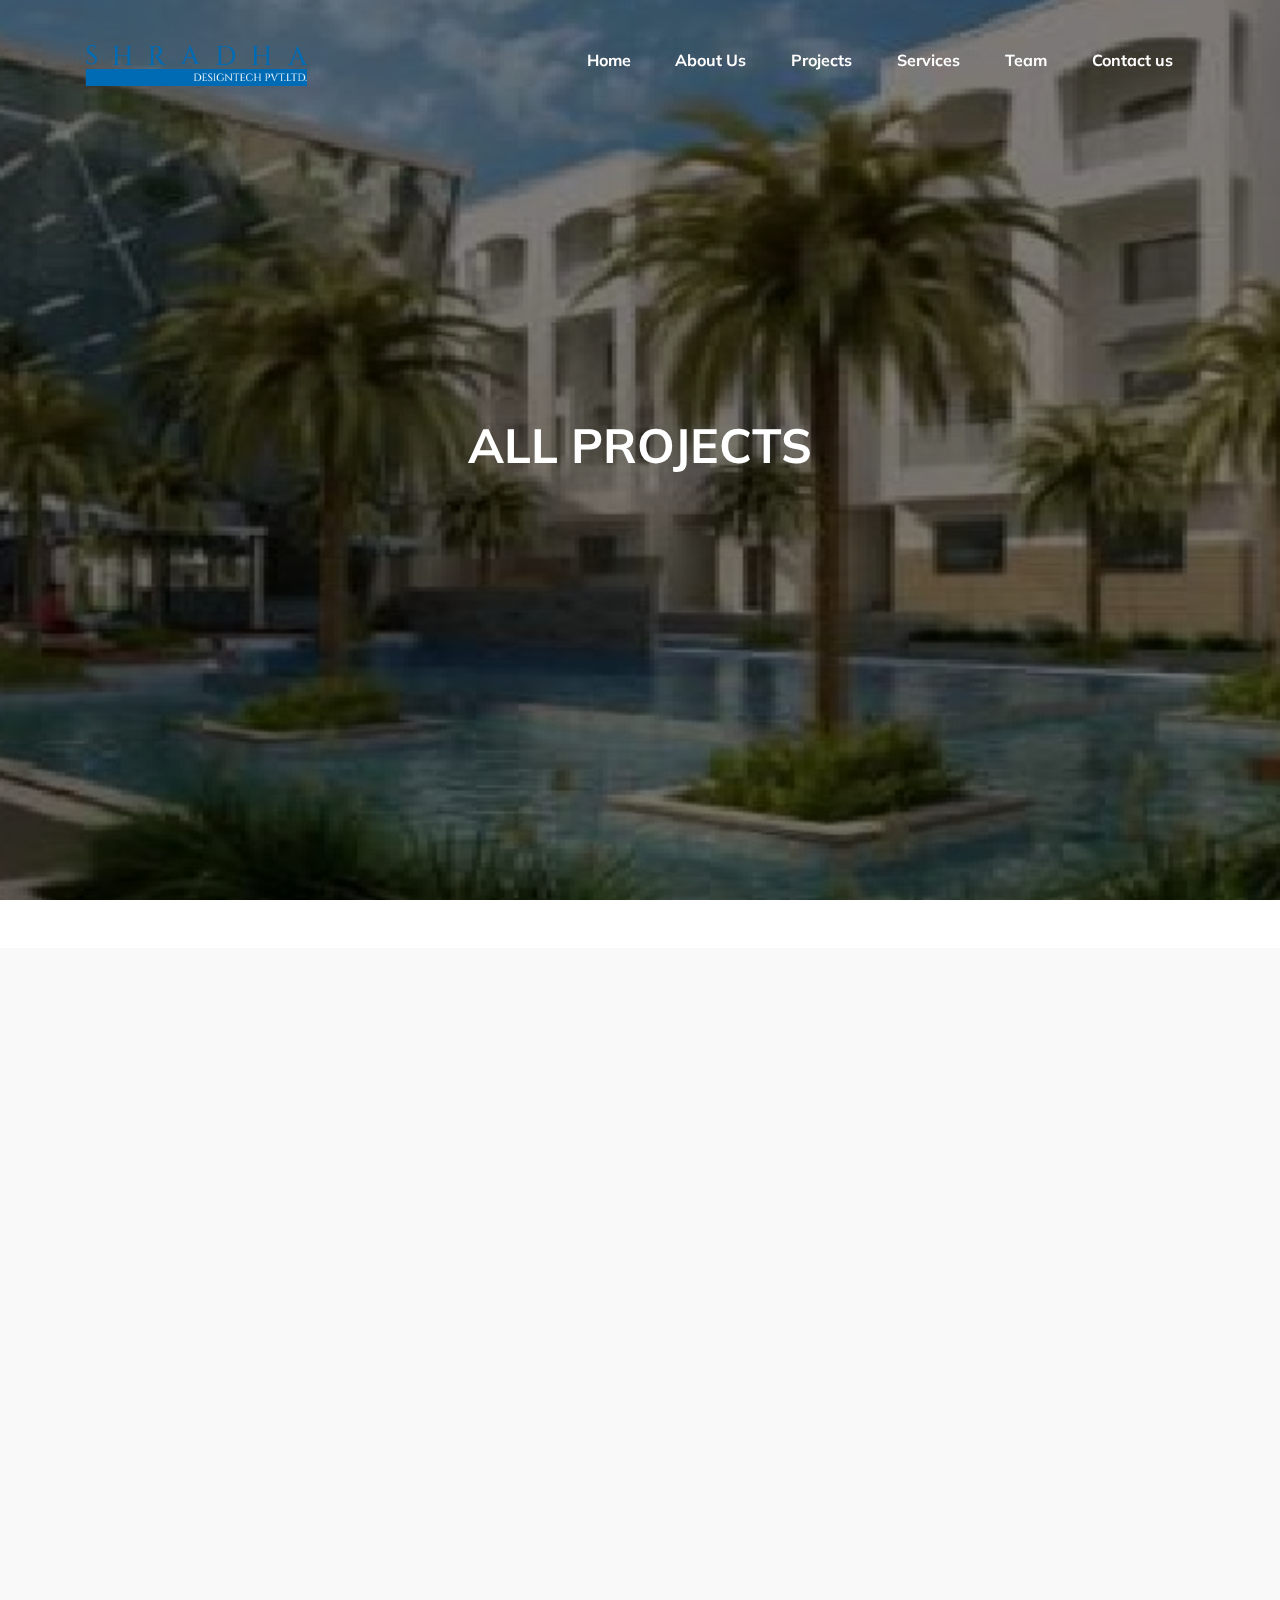
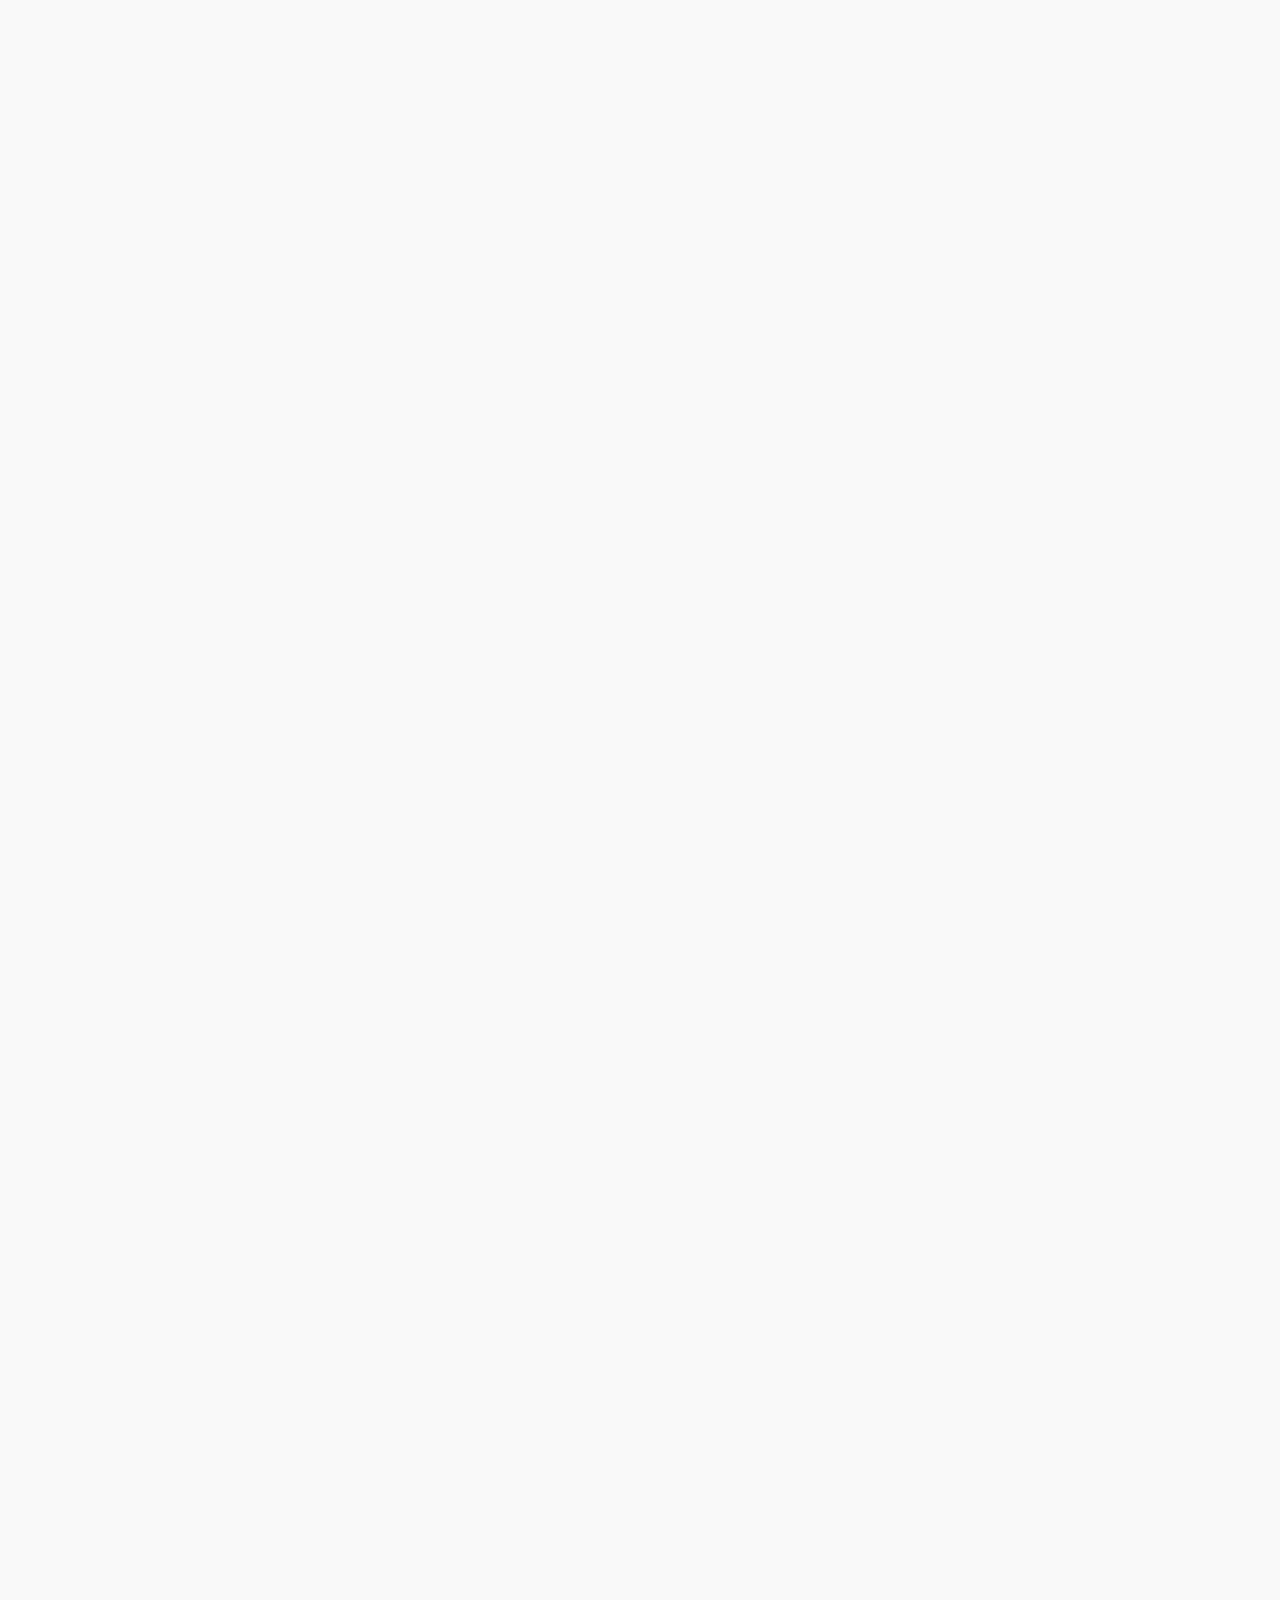
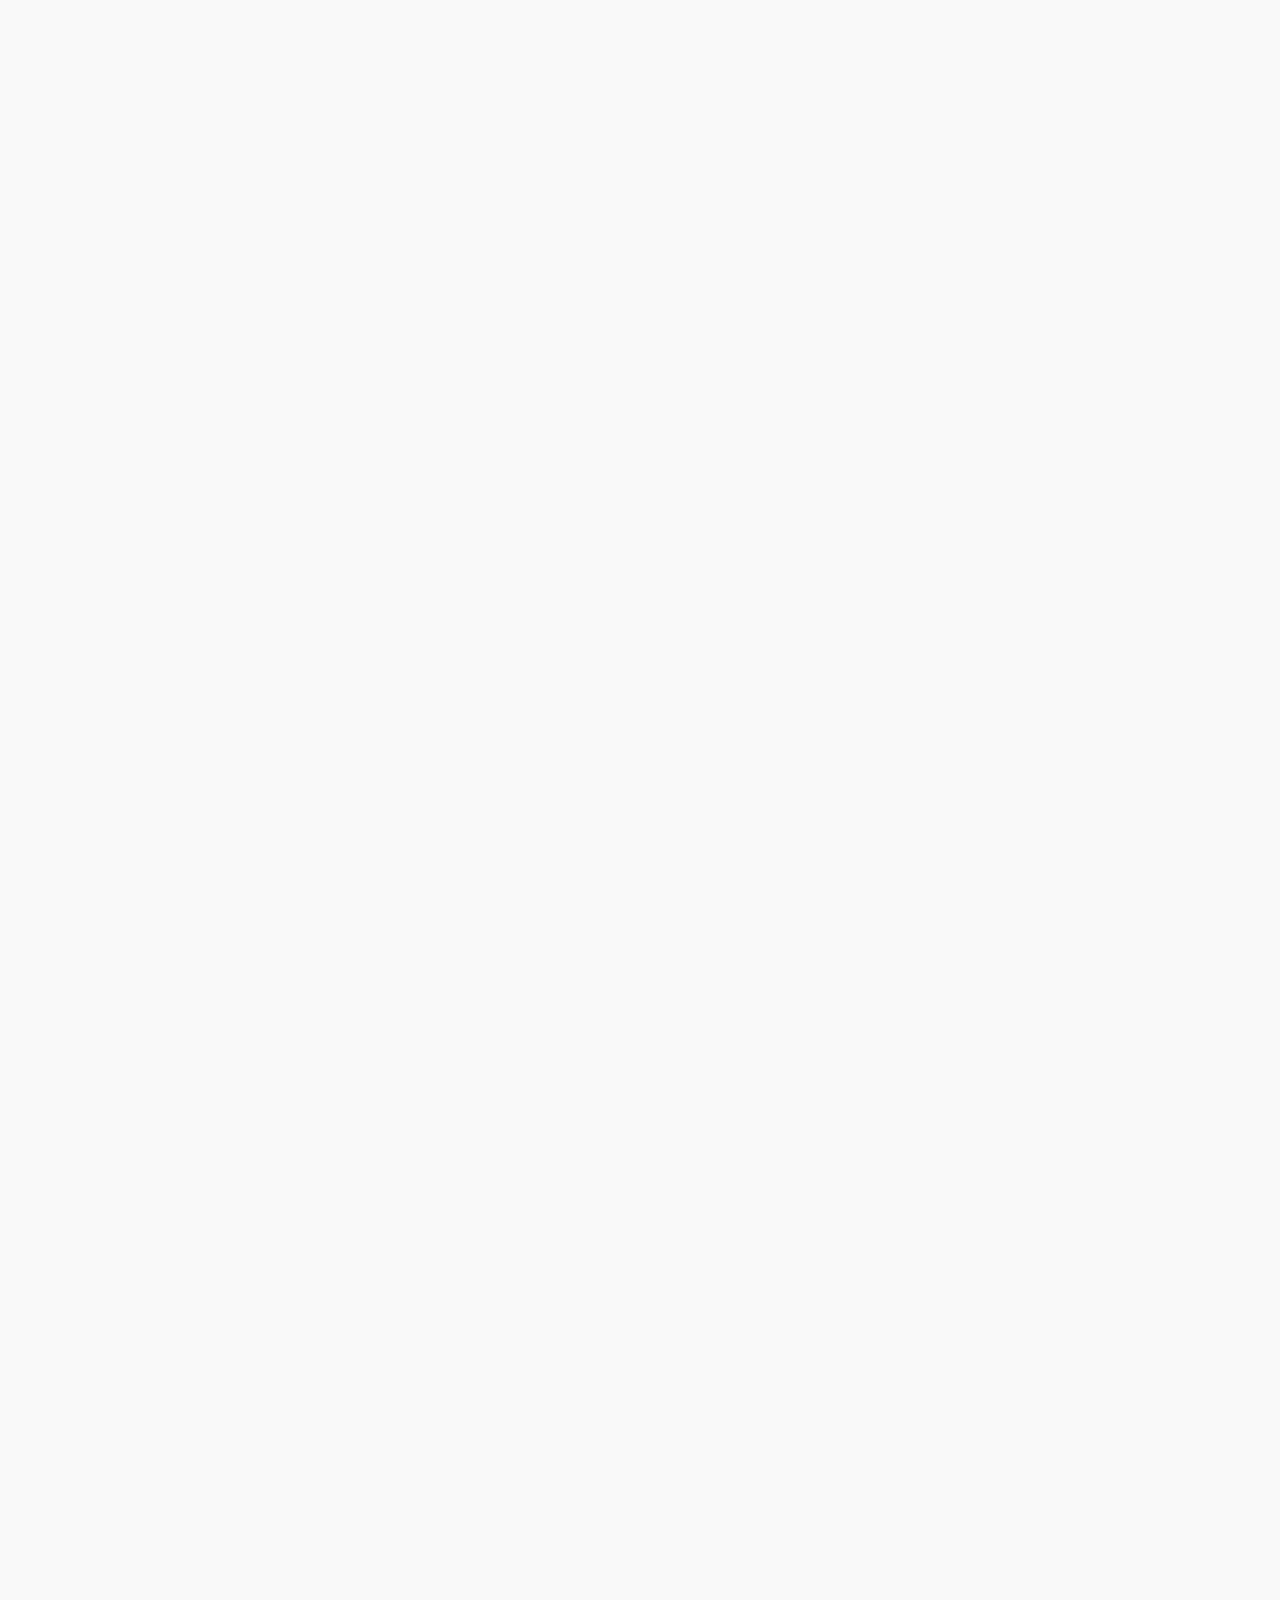
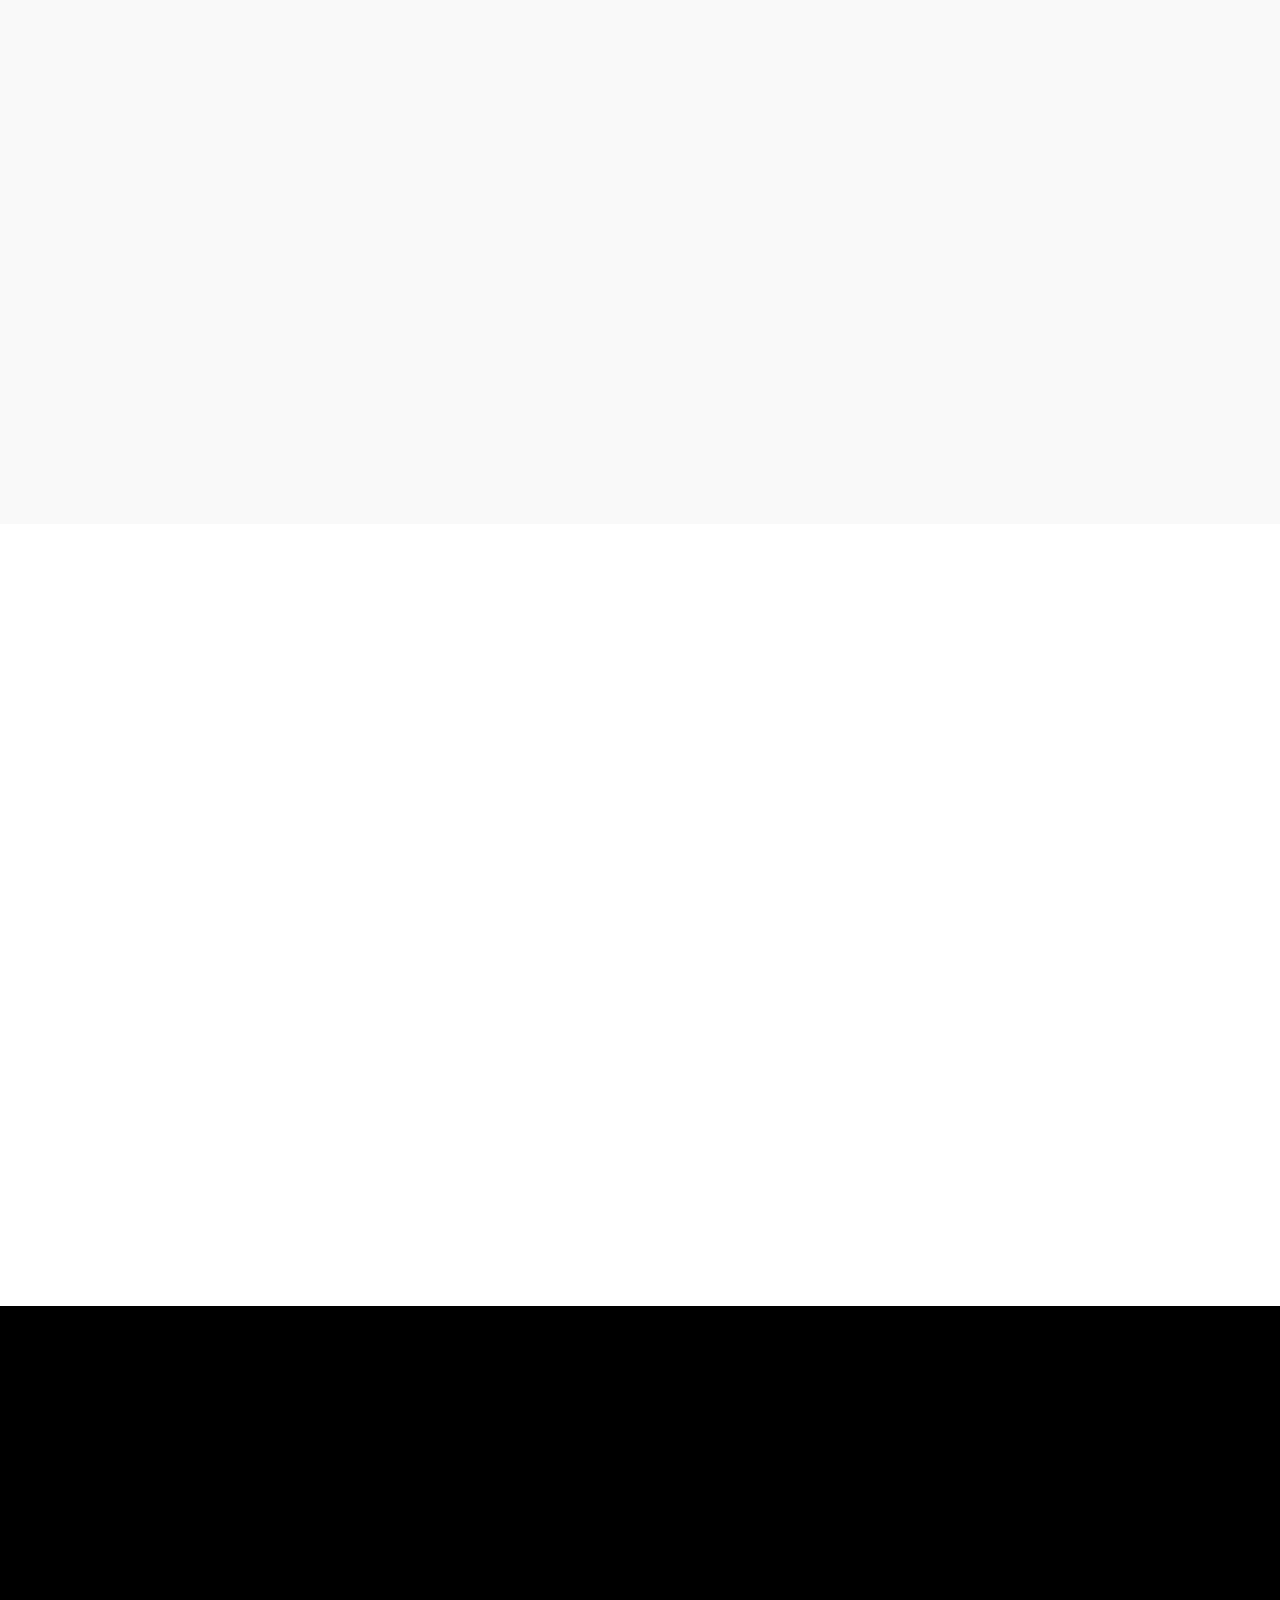
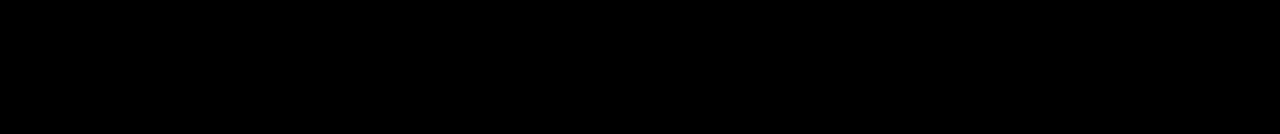
==== projects/index.html @ 74eb9b08 "deploy ready" ====
<!DOCTYPE html>
<html lang="en">

<head>
    <meta charset="UTF-8">
    <meta name="viewport" content="width=device-width, initial-scale=1.0">
    <!-- Font Awesome icons (free version)-->
    <script src="../assets/font awsome/js/all.js"></script>
    <!-- Google fonts -->
    <link href="https://fonts.googleapis.com/css2?family=Muli:wght@400;700&display=swap" rel="stylesheet">
    <!-- Bootstrap -->
    <link href="../assets/bootstrap/css/bootstrap.min.css" rel="stylesheet">
    <!-- Core theme CSS-->
    <link href="../css/styles.css" rel="stylesheet" />
    <!-- Favicon -->
    <link rel="icon" type="image/svg" href="../img/favicon.svg" />
    <!-- Animations  -->
    <link href="https://unpkg.com/aos@2.3.1/dist/aos.css" rel="stylesheet">

    <title> Projects | Shraddha Design Pvt Ltd. </title>
</head>
<style>
    .gradient{  
  background: linear-gradient(to right, white, #004aad);
  -webkit-background-clip: text;
  -webkit-text-fill-color: transparent;
    }
    .logo{
        width: 14rem;
        height: 3rem;
    }
</style>
<body>
    <!-- Navbar -->
    <nav class="navbar navbar-expand-lg navbar-dark fixed-top " id="mainNav" style="z-index: 500;">
        <div class="container" data-aos="fade-right" data-aos-duration="2000">
            <a class="navbar-brand " href="#"> <img class="logo" src="../img/logo123.png" alt=""></a>
            <button class="navbar-toggler" type="button" data-toggle="collapse" data-target="#navbarNav"
                aria-controls="navbarNav" aria-expanded="false" aria-label="Toggle navigation">
                <span class="navbar-toggler-icon"></span>
            </button>
            <div class="collapse navbar-collapse" id="navbarNav">
                <ul class="navbar-nav  ml-auto text-center ">
                    <li class="nav-item  ">
                        <a class="nav-link" href="/#"> Home </a>
                    </li>
                    <li class="nav-item">
                        <a class="nav-link" href="/#aboutus">About Us</a>
                    </li>
                    <li class="nav-item">
                        <a class="nav-link" href="/#projects"> Projects</a>
                    </li>
                    <li class="nav-item">
                        <a class="nav-link" href="/#services"> Services</a>
                    </li>
                    <li class="nav-item">
                        <a class="nav-link" href="/#team">Team</a>
                    </li>

                    <li class="nav-item">
                        <a class="nav-link" href="/#contact">Contact us</a>
                    </li>

                </ul>
            </div>
        </div>
    </nav>
    <!-- Navbar -->


    <!-- Back to Top Button -->
    <a id="back-to-top" href="#" class="back-to-top" role="button">
        <i class="fas fa-arrow-up backIcon"></i>
    </a>
    <!-- Back to Top Button -->

    <!-- MastHead -->
    <header class="masthead">
        <div class="container">

            <div class="masthead-heading text-center">
                <!-- <p class="text-uppercase mb-0 " data-aos="fade-up" data-aos-duration="2000">CREATIVE BUILDERS</p> -->
                <h1 class="text-uppercase" data-aos="fade-up" data-aos-duration="2000">ALL PROJECTS
                </h1>
                <!-- <button class="text-uppercase btn btn-masthead" data-aos="fade-up" data-aos-duration="2000"> Hire
                </button> -->
            </div>

        </div>
    </header>
    <!-- About Us -->

    <!-- Features projects -->
    <section class="projects pt-5 mt-5 mb-0 pb-5" id="projects">
        <div class="container">
            <h2 class="text-center text-uppercase mb-4" data-aos="fade-up" data-aos-duration="2000"> Featured projects
            </h2>
            <ul class="nav nav-pills mb-3 flex-column flex-lg-row justify-content-around" id="pills-tab" role="tablist"
                data-aos="zoom-in" data-aos-duration="2000">
                <li class="nav-item flex-sm-fill" role="presentation">
                    <a class="nav-link active text-uppercase" id="pills-all-tab" data-toggle="pill" href="#pills-all"
                        role="tab" aria-controls="pills-all" aria-selected="true">All Projects</a>
                </li>
                <li class="nav-item flex-sm-fill" role="presentation">
                    <a class="nav-link text-uppercase" id="pills-commercial-tab" data-toggle="pill"
                        href="#pills-commercial" role="tab" aria-controls="pills-commercial"
                        aria-selected="false">Commercial</a>
                </li>
                <li class="nav-item flex-sm-fill" role="presentation">
                    <a class="nav-link text-uppercase" id="pills-resedential-tab" data-toggle="pill"
                        href="#pills-resedential" role="tab" aria-controls="pills-resedential"
                        aria-selected="false">Residential</a>
                </li>
            </ul>
            <div id="modal1-laptop" class="modal">
                <div class="modal-content">
                    <span class="close-btn" id="modal1-close-btn" onclick="closeModal('modal1-laptop')">&times;</span>
                    <h3 class="text-center"><u>VAISHNAVI ORCHID</u></h3>
                    <br>
                    <div class="row">
                        <div class="col-5">
                            <h4><b><u>SCOPE OF WORK</u></b></h4> <br>
                            <h6><b>STRUCTURAL & MEP Services:</b>
                                </h6>
                            <div class="mx-3">
                                <ul>
                                    <li>Preliminary Concepts</li>
                                    <li>Detailed design
                                    </li>
                                    <li>Tender</li>
                                </ul>
                            </div>
                            <h4><b><u>DETAILS</u></b></h4>  <br>
                            <div class="mx-3">
                                <ul>
                                    <li><b>Client</b>: Vaishnavi Villas, Bangalore</li>
                                    <li><b>Architect</b>: Fluid Space, Bangalore</li>
                                    <li><b>Features</b>: 108 Residential Duplex House with common, basement in 4.5acres</li>
                                    <li><b>Size</b>: 450000 Sq ft</li>
                                    <li><b>Status</b>: Completed</li>
                                    <li><b>Location</b>: Sarjapura, Bangalore</li>
                                </ul>
                            </div>
                        </div>
                        <div class="col-1"></div>
                        <div class="col-6">
                            <!-- <div class="project__img"> -->
                                <img src="../img/allprojects/project1.png" alt="" style="height: 24rem; width: 26rem;">
                            <!-- </div> -->
                        </div>
                    </div>

                </div>
            </div>
            <div id="modal1-mobile" class="modal">
                <div class="modal-content-mobile ">
                    <span class="close-btn" id="modal1-close-btn" onclick="closeModal('modal1-mobile')">&times;</span>
                    <h3 class="text-center"><u>VAISHNAVI ORCHID</u></h3>
                    <br>
                    <div class="row">
                        <div class="col-12">
                            <h4><b><u>SCOPE OF WORK</u></b></h4> <br>
                            <h6><b>STRUCTURAL & MEP Services:</b>
                                </h6>
                            <div class="mx-3">
                                <ul>
                                    <li>Preliminary Concepts</li>
                                    <li>Detailed design
                                    </li>
                                    <li>Tender</li>
                                </ul>
                            </div>
                            <h4><b><u>DETAILS</u></b></h4>  <br>
                            <div class="mx-3">
                                <ul>
                                    <li><b>Client</b>: Vaishnavi Villas, Bangalore</li>
                                    <li><b>Architect</b>: Fluid Space, Bangalore</li>
                                    <li><b>Features</b>: 108 Residential Duplex House with common, basement in 4.5acres</li>
                                    <li><b>Size</b>: 450000 Sq ft</li>
                                    <li><b>Status</b>: Completed</li>
                                    <li><b>Location</b>: Sarjapura, Bangalore</li>
                                </ul>
                            </div>
                        </div>
                    </div>

                </div>
            </div>
            <div id="modal2-laptop" class="modal">
                <div class="modal-content">
                    <span class="close-btn" id="modal2-close-btn" onclick="closeModal('modal2-laptop')">&times;</span>
                    <h3 class="text-center"><u>PLANET SKS</u></h3>
                    <br>
                    <div class="row">
                        <div class="col-5">
                            <h4><b><u>SCOPE OF WORK</u></b></h4> <br>
                            <h6><b>MEP Services:</b></h6>
                            <div class="mx-3">
                                <ul>
                                    <li>Pre Tender</li>
                                    <li>Detailed design</li>
                                </ul>
                            </div>
                            <h4><b><u>DETAILS</u></b></h4>  <br>
                            <div class="mx-3">
                                <ul>
                                    <li><b>Client</b>: SKS Netgate Pvt.Ltd., Mumbai</li>
                                    <li><b>Architect</b>: SKS Associates, Mangalore</li>
                                    <li><b>Features</b>: 167 Residential Apartments
                                        35 Floors 3BHk-122, 4BHK- 39 & 5BHK- 06</li>
                                    <li><b>Size</b>: 830000 Sq ft</li>
                                    <li><b>Status</b>: Completed</li>
                                    <li><b>Location</b>: Kadri, Mangalore</li>
                                </ul>
                            </div>
                        </div>
                        <div class="col-1"></div>
                        <div class="col-6">
                            <!-- <div class="project__img"> -->
                                <img src="../img/allprojects/project2.png" alt="" style="height: 24rem; width: 26rem;">
                            <!-- </div> -->
                        </div>
                    </div>

                </div>
            </div>
            <div id="modal2-mobile" class="modal">
                <div class="modal-content-mobile ">
                    <span class="close-btn" id="modal2-close-btn" onclick="closeModal('modal2-mobile')">&times;</span>
                    <h3 class="text-center"><u>VAISHNAVI ORCHID</u></h3>
                    <br>
                    <div class="row">
                        <div class="col-12">
                            <h4><b><u>SCOPE OF WORK</u></b></h4> <br>
                            <h6><b>MEP Services:</b></h6>
                            <div class="mx-3">
                                <ul>
                                    <li>Pre Tender</li>
                                    <li>Detailed design</li>
                                </ul>
                            </div>
                            <h4><b><u>DETAILS</u></b></h4>  <br>
                            <div class="mx-3">
                                <ul>
                                    <li><b>Client</b>: SKS Netgate Pvt.Ltd., Mumbai</li>
                                    <li><b>Architect</b>: SKS Associates, Mangalore</li>
                                    <li><b>Features</b>: 167 Residential Apartments
                                        35 Floors 3BHk-122, 4BHK- 39 & 5BHK- 06</li>
                                    <li><b>Size</b>: 830000 Sq ft</li>
                                    <li><b>Status</b>: Completed</li>
                                    <li><b>Location</b>: Kadri, Mangalore</li>
                                </ul>
                            </div>
                        </div>
                    </div>

                </div>
            </div>
            <div id="modal3-laptop" class="modal">
                <div class="modal-content">
                    <span class="close-btn" id="modal3-close-btn" onclick="closeModal('modal3-laptop')">&times;</span>
                    <h3 class="text-center"><u>EAST PARADE</u></h3>
                    <br>
                    <div class="row">
                        <div class="col-5">
                            <h4><b><u>SCOPE OF WORK</u></b></h4> <br>
                            <h6><b>STRUCTURAL & MEP Services :</b></h6>
                            <div class="mx-3">
                                <ul>
                                    <li>Preliminary Concepts</li>
                                    <li>Detailed design</li>
                                    <li>Tender</li>
                                </ul>
                            </div>
                            <h4><b><u>DETAILS</u></b></h4>  <br>
                            <div class="mx-3">
                                <ul>
                                    <li><b>Client</b>: Jain Heaights, Bangalore</li>
                                    <li><b>Architect</b>: Thomas Associates, Bangalorere</li>
                                    <li><b>Features</b>: 380 Residential Apartments with 2 basements & 7</li>
                                    <li><b>Size</b>: 677000 Sq ft</li>
                                    <li><b>Status</b>: Completed</li>
                                    <li><b>Location</b>: C V Raman Nagar, Bangalore</li>
                                </ul>
                            </div>
                        </div>
                        <div class="col-1"></div>
                        <div class="col-6">
                            <!-- <div class="project__img"> -->
                                <img src="../img/allprojects/project3.png" alt="" style="height: 24rem; width: 26rem;">
                            <!-- </div> -->
                        </div>
                    </div>

                </div>
            </div>
            <div id="modal3-mobile" class="modal">
                <div class="modal-content-mobile ">
                    <span class="close-btn" id="modal3-close-btn" onclick="closeModal('modal2-mobile')">&times;</span>
                    <h3 class="text-center"><u>EAST PARADE</u></h3>
                    <br>
                    <div class="row">
                        <div class="col-12">
                            <h4><b><u>SCOPE OF WORK</u></b></h4> <br>
                            <h6><b>STRUCTURAL & MEP Services :</b></h6>
                            <div class="mx-3">
                                <ul>
                                    <li>Preliminary Concepts</li>
                                    <li>Detailed design</li>
                                    <li>Tender</li>
                                </ul>
                            </div>
                            <h4><b><u>DETAILS</u></b></h4>  <br>
                            <div class="mx-3">
                                <ul>
                                    <li><b>Client</b>: Jain Heaights, Bangalore</li>
                                    <li><b>Architect</b>: Thomas Associates, Bangalorere</li>
                                    <li><b>Features</b>: 380 Residential Apartments with 2 basements & 7</li>
                                    <li><b>Size</b>: 677000 Sq ft</li>
                                    <li><b>Status</b>: Completed</li>
                                    <li><b>Location</b>: C V Raman Nagar, Bangalore</li>
                                </ul>
                            </div>
                        </div>
                    </div>

                </div>
            </div>
            <div id="modal4-laptop" class="modal">
                <div class="modal-content">
                    <span class="close-btn" id="modal4-close-btn" onclick="closeModal('modal4-laptop')">&times;</span>
                    <h3 class="text-center"><u>ALEXANDRIA</u></h3>
                    <br>
                    <div class="row">
                        <div class="col-5">
                            <h4><b><u>SCOPE OF WORK</u></b></h4> <br>
                            <h6><b>MEP Services :</b></h6>
                            <div class="mx-3">
                                <ul>
                                    <li>Preliminary Concepts</li>
                                    <li>Detailed design</li>
                                    <li>Tender</li>
                                </ul>
                            </div>
                            <h4><b><u>DETAILS</u></b></h4>  <br>
                            <div class="mx-3">
                                <ul>
                                    <li><b>Client</b>: Menorah Realties Pvt. Ltd., Mumbai</li>
                                    <li><b>Architect</b>: Hafeez Contractor, Mumbai</li>
                                    <li><b>Features</b>: 128 Residential Apartments with
                                        2 Basement 4 Towers of 20 upper floors</li>
                                    <li><b>Size</b>: 270000 Sq ft</li>
                                    <li><b>Status</b>: Completed</li>
                                    <li><b>Location</b>: Hampankatta, Mangalore</li>
                                </ul>
                            </div>
                        </div>
                        <div class="col-1"></div>
                        <div class="col-6">
                            <!-- <div class="project__img"> -->
                                <img src="../img/allprojects/project4.png" alt="" style="height: 24rem; width: 26rem;">
                            <!-- </div> -->
                        </div>
                    </div>

                </div>
            </div>
            <div id="modal4-mobile" class="modal">
                <div class="modal-content-mobile ">
                    <span class="close-btn" id="modal4-close-btn" onclick="closeModal('modal4-mobile')">&times;</span>
                    <h3 class="text-center"><u>ALEXANDRIA</u></h3>
                    <br>
                    <div class="row">
                        <div class="col-12">
                            <h4><b><u>SCOPE OF WORK</u></b></h4> <br>
                            <h6><b>MEP Services :</b></h6>
                            <div class="mx-3">
                                <ul>
                                    <li>Preliminary Concepts</li>
                                    <li>Detailed design</li>
                                    <li>Tender</li>
                                </ul>
                            </div>
                            <h4><b><u>DETAILS</u></b></h4>  <br>
                            <div class="mx-3">
                                <ul>
                                    <li><b>Client</b>: Menorah Realties Pvt. Ltd., Mumbai</li>
                                    <li><b>Architect</b>: Hafeez Contractor, Mumbai</li>
                                    <li><b>Features</b>: 128 Residential Apartments with
                                        2 Basement 4 Towers of 20 upper floors</li>
                                    <li><b>Size</b>: 270000 Sq ft</li>
                                    <li><b>Status</b>: Completed</li>
                                    <li><b>Location</b>: Hampankatta, Mangalore</li>
                                </ul>
                            </div>
                        </div>
                    </div>

                </div>
            </div>
            <div id="modal5-laptop" class="modal">
                <div class="modal-content">
                    <span class="close-btn" id="modal5-close-btn" onclick="closeModal('modal5-laptop')">&times;</span>
                    <h3 class="text-center"><u>METROPOLIS PRISTINE</u></h3>
                    <br>
                    <div class="row">
                        <div class="col-5">
                            <h4><b><u>SCOPE OF WORK</u></b></h4> <br>
                            <h6><b>ARCHITECTURAL, STRUCTURAL & MEP Services :</b></h6>
                            <div class="mx-3">
                                <ul>
                                    <li>Preliminary Concepts</li>
                                    <li>Detailed design</li>
                                    <li>Tender</li>
                                </ul>
                            </div>
                            <h4><b><u>DETAILS</u></b></h4>  <br>
                            <div class="mx-3">
                                <ul>
                                    <li><b>Client</b>: Metropolis Properties, Bangalore</li>
                                    <li><b>Architect</b>: Destination Designtech, Bangalore</li>
                                    <li><b>Features</b>: 78 Residential Apartments, G+ 4 Floors 42 - 2
                                        BHK & 42 – 3 BHK</li>
                                    <li><b>Size</b>: 3133 Sq Mtrs</li>
                                    <li><b>Status</b>: Completed</li>
                                    <li><b>Location</b>: Electronics city Bangalore</li>
                                </ul>
                            </div>
                        </div>
                        <div class="col-1"></div>
                        <div class="col-6">
                            <!-- <div class="project__img"> -->
                                <img src="../img/allprojects/project5.png" alt="" style="height: 24rem; width: 26rem;">
                            <!-- </div> -->
                        </div>
                    </div>

                </div>
            </div>
            <div id="modal5-mobile" class="modal">
                <div class="modal-content-mobile ">
                    <span class="close-btn" id="modal5-close-btn" onclick="closeModal('modal5-mobile')">&times;</span>
                    <h3 class="text-center"><u>METROPOLIS PRISTINE</u></h3>
                    <br>
                    <div class="row">
                        <div class="col-12">
                            <h4><b><u>SCOPE OF WORK</u></b></h4> <br>
                            <h6><b>ARCHITECTURAL, STRUCTURAL & MEP Services :</b></h6>
                            <div class="mx-3">
                                <ul>
                                    <li>Preliminary Concepts</li>
                                    <li>Detailed design</li>
                                    <li>Tender</li>
                                </ul>
                            </div>
                            <h4><b><u>DETAILS</u></b></h4>  <br>
                            <div class="mx-3">
                                <ul>
                                    <li><b>Client</b>: Metropolis Properties, Bangalore</li>
                                    <li><b>Architect</b>: Destination Designtech, Bangalore</li>
                                    <li><b>Features</b>: 78 Residential Apartments, G+ 4 Floors 42 - 2
                                        BHK & 42 – 3 BHK</li>
                                    <li><b>Size</b>: 3133 Sq Mtrs</li>
                                    <li><b>Status</b>: Completed</li>
                                    <li><b>Location</b>: Electronics city Bangalore</li>
                                </ul>
                            </div>
                        </div>
                    </div>

                </div>
            </div>
            <div id="modal6-laptop" class="modal">
                <div class="modal-content">
                    <span class="close-btn" id="modal6-close-btn" onclick="closeModal('modal6-laptop')">&times;</span>
                    <h3 class="text-center"><u>BANGALORE INTERNATIONAL AIRPORT LIMITED</u></h3>
                    <br>
                    <div class="row">
                        <div class="col-5">
                            <h4><b><u>SCOPE OF WORK</u></b></h4> <br>
                            <h6><b>ARCHITECTURAL, STRUCTURAL & MEP Services :</b></h6>
                            <div class="mx-3">
                                <ul>
                                    <li>Preliminary Concepts</li>
                                    <li>Detailed design</li>
                                    <li>Tender</li>
                                </ul>
                            </div>
                            <h4><b><u>DETAILS</u></b></h4>  <br>
                            <div class="mx-3">
                                <ul>
                                    <li><b>Client</b>: : Leighton Contractors (India) Pvt. Ltd</li>
                                    <li><b>Consultant</b>: Parson Brikenhoff</li>
                                    <li><b>Features</b>: Pre Tender Services for the
                                        Extension to existing Airport
                                        </li>
                                    <li><b>Status</b>: Completed</li>
                                    <li><b>Location</b>: Devanahlli, Bangalore</li>
                                </ul>
                            </div>
                        </div>
                        <div class="col-1"></div>
                        <div class="col-6">
                            <!-- <div class="project__img"> -->
                                <img src="../img/allprojects/project6.png" alt="" style="height: 24rem; width: 26rem;">
                            <!-- </div> -->
                        </div>
                    </div>

                </div>
            </div>
            <div id="modal6-mobile" class="modal">
                <div class="modal-content-mobile ">
                    <span class="close-btn" id="modal6-close-btn" onclick="closeModal('modal6-mobile')">&times;</span>
                    <h3 class="text-center"><u>BANGALORE INTERNATIONAL AIRPORT LIMITED</u></h3>
                    <br>
                    <div class="row">
                        <div class="col-12">
                            <h4><b><u>SCOPE OF WORK</u></b></h4> <br>
                            <h6><b>ARCHITECTURAL, STRUCTURAL & MEP Services :</b></h6>
                            <div class="mx-3">
                                <ul>
                                    <li>Preliminary Concepts</li>
                                    <li>Detailed design</li>
                                    <li>Tender</li>
                                </ul>
                            </div>
                            <h4><b><u>DETAILS</u></b></h4>  <br>
                            <div class="mx-3">
                                <ul>
                                    <li><b>Client</b>: : Leighton Contractors (India) Pvt. Ltd</li>
                                    <li><b>Consultant</b>: Parson Brikenhoff</li>
                                    <li><b>Features</b>: Pre Tender Services for the
                                        Extension to existing Airport
                                        </li>
                                    <li><b>Status</b>: Completed</li>
                                    <li><b>Location</b>: Devanahlli, Bangalore</li>
                                </ul>
                            </div>
                        </div>
                    </div>

                </div>
            </div>
            <div id="modal7-laptop" class="modal">
                <div class="modal-content">
                    <span class="close-btn" id="modal7-close-btn" onclick="closeModal('modal7-laptop')">&times;</span>
                    <h3 class="text-center"><u>MINERA STEELS</u></h3>
                    <br>
                    <div class="row">
                        <div class="col-5">
                            <h4><b><u>SCOPE OF WORK</u></b></h4> <br>
                            <h6><b>Electrical Services:</b></h6>
                            <div class="mx-3">
                                <ul>
                                    <li>Preliminary Concepts</li>
                                    <li>Detailed design</li>
                                    <li>Tender</li>
                                </ul>
                            </div>
                            <h4><b><u>DETAILS</u></b></h4>  <br>
                            <div class="mx-3">
                                <ul>
                                    <li><b>Client</b>: : Minera Steel & Power pvt.Ltd., Bellary</li>
                                    <li><b>Features</b>: 110/33/11 kV Electrical Sub Station @
                                        Yerabanahalli, Sandur Taluk.
                                        </li>
                                    <li><b>Status</b>: Completed</li>
                                    <li><b>Location</b>: Yerabanahalli, Bellary</li>
                                </ul>
                            </div>
                        </div>
                        <div class="col-1"></div>
                        <div class="col-6">
                            <!-- <div class="project__img"> -->
                                <img src="../img/allprojects/project7.png" alt="" style="height: 24rem; width: 26rem;">
                            <!-- </div> -->
                        </div>
                    </div>

                </div>
            </div>
            <div id="modal7-mobile" class="modal">
                <div class="modal-content-mobile ">
                    <span class="close-btn" id="modal7-close-btn" onclick="closeModal('modal7-mobile')">&times;</span>
                    <h3 class="text-center"><u>MINERA STEELS</u></h3>
                    <br>
                    <div class="row">
                        <div class="col-12">
                            <h4><b><u>SCOPE OF WORK</u></b></h4> <br>
                            <h6><b>Electrical Services:</b></h6>
                            <div class="mx-3">
                                <ul>
                                    <li>Preliminary Concepts</li>
                                    <li>Detailed design</li>
                                    <li>Tender</li>
                                </ul>
                            </div>
                            <h4><b><u>DETAILS</u></b></h4>  <br>
                            <div class="mx-3">
                                <ul>
                                    <li><b>Client</b>: : Minera Steel & Power pvt.Ltd., Bellary</li>
                                    <li><b>Features</b>: 110/33/11 kV Electrical Sub Station @
                                        Yerabanahalli, Sandur Taluk.
                                        </li>
                                    <li><b>Status</b>: Completed</li>
                                    <li><b>Location</b>: Yerabanahalli, Bellary</li>
                                </ul>
                            </div>
                        </div>
                    </div>

                </div>
            </div>
            <div id="modal8-laptop" class="modal">
                <div class="modal-content">
                    <span class="close-btn" id="modal8-close-btn" onclick="closeModal('modal8-laptop')">&times;</span>
                    <h3 class="text-center"><u>SKYLINE RANCH</u></h3>
                    <br>
                    <div class="row">
                        <div class="col-5">
                            <h4><b><u>SCOPE OF WORK</u></b></h4> <br>
                            <h6><b>MEP Services:</b></h6>
                            <div class="mx-3">
                                <ul>
                                    <li>Detailed design</li>
                                    <li>Tender</li>
                                </ul>
                            </div>
                            <h4><b><u>DETAILS</u></b></h4>  <br>
                            <div class="mx-3">
                                <ul>
                                    <li><b>Client</b>: Skyline Builders, Cochin</li>
                                    <li><b>Architect</b>: Sony Mathai Lalichan, Cochin</li>
                                    <li><b>Features</b>: 69 Residential Villas.
                                        </li>
                                    <li><b>Status</b>: Completed</li>
                                    <li><b>Location</b>: Tripunithura, Cochin</li>
                                </ul>
                            </div>
                        </div>
                        <div class="col-1"></div>
                        <div class="col-6">
                            <!-- <div class="project__img"> -->
                                <img src="../img/allprojects/project8.png" alt="" style="height: 24rem; width: 26rem;">
                            <!-- </div> -->
                        </div>
                    </div>

                </div>
            </div>
            <div id="modal8-mobile" class="modal">
                <div class="modal-content-mobile ">
                    <span class="close-btn" id="modal8-close-btn" onclick="closeModal('modal8-mobile')">&times;</span>
                    <h3 class="text-center"><u>SKYLINE RANCH</u></h3>
                    <br>
                    <div class="row">
                        <div class="col-12">
                            <h4><b><u>SCOPE OF WORK</u></b></h4> <br>
                            <h6><b>MEP Services:</b></h6>
                            <div class="mx-3">
                                <ul>
                                    <li>Detailed design</li>
                                    <li>Tender</li>
                                </ul>
                            </div>
                            <h4><b><u>DETAILS</u></b></h4>  <br>
                            <div class="mx-3">
                                <ul>
                                    <li><b>Client</b>: Skyline Builders, Cochin</li>
                                    <li><b>Architect</b>: Sony Mathai Lalichan, Cochin</li>
                                    <li><b>Features</b>: 69 Residential Villas.
                                        </li>
                                    <li><b>Status</b>: Completed</li>
                                    <li><b>Location</b>: Tripunithura, Cochin</li>
                                </ul>
                            </div>
                        </div>
                    </div>

                </div>
            </div>
            <div id="modal9-laptop" class="modal">
                <div class="modal-content">
                    <span class="close-btn" id="modal9-close-btn" onclick="closeModal('modal9-laptop')">&times;</span>
                    <h3 class="text-center"><u>SKYLINE GREEN TURF</u></h3>
                    <br>
                    <div class="row">
                        <div class="col-5">
                            <h4><b><u>SCOPE OF WORK</u></b></h4> <br>
                            <h6><b>STRUCTURAL & MEP Services:</b></h6>
                            <div class="mx-3">
                                <ul>
                                    <li>Preliminary Concepts</li>
                                    <li>Detailed design</li>
                                    <li>Tender</li>
                                </ul>
                            </div>
                            <h4><b><u>DETAILS</u></b></h4>  <br>
                            <div class="mx-3">
                                <ul>
                                    <li><b>Client</b>: Skyline Builders, Cochin</li>
                                    <li><b>Architect</b>: Sony Mathai Lalichan, Cochin</li>
                                    <li><b>Features</b>:216 Residential Apartments with 2 basements &
                                        3 Blocks.                                        
                                        </li>
                                    <li><b>Size</b>:  300000 Sq.Ft</li>
                                    <li><b>Status</b>: Completed</li>
                                    <li><b>Location</b>: Manganam, Kottayam</li>
                                </ul>
                            </div>
                        </div>
                        <div class="col-1"></div>
                        <div class="col-6">
                            <!-- <div class="project__img"> -->
                                <img src="../img/allprojects/project9.png" alt="" style="height: 24rem; width: 26rem;">
                            <!-- </div> -->
                        </div>
                    </div>

                </div>
            </div>
            <div id="modal9-mobile" class="modal">
                <div class="modal-content-mobile ">
                    <span class="close-btn" id="modal9-close-btn" onclick="closeModal('modal9-mobile')">&times;</span>
                    <h3 class="text-center"><u>SKYLINE GREEN TURF</u></h3>
                    <br>
                    <div class="row">
                        <div class="col-12">
                            <h4><b><u>SCOPE OF WORK</u></b></h4> <br>
                            <h6><b>STRUCTURAL & MEP Services:</b></h6>
                            <div class="mx-3">
                                <ul>
                                    <li>Preliminary Concepts</li>
                                    <li>Detailed design</li>
                                    <li>Tender</li>
                                </ul>
                            </div>
                            <h4><b><u>DETAILS</u></b></h4>  <br>
                            <div class="mx-3">
                                <ul>
                                    <li><b>Client</b>: Skyline Builders, Cochin</li>
                                    <li><b>Architect</b>: Sony Mathai Lalichan, Cochin</li>
                                    <li><b>Features</b>:216 Residential Apartments with 2 basements &
                                        3 Blocks.                                        
                                        </li>
                                    <li><b>Size</b>:  300000 Sq.Ft</li>
                                    <li><b>Status</b>: Completed</li>
                                    <li><b>Location</b>: Manganam, Kottayam</li>
                                </ul>
                            </div>
                        </div>
                    </div>

                </div>
            </div>
            <div id="modal10-laptop" class="modal">
                <div class="modal-content">
                    <span class="close-btn" id="modal10-close-btn" onclick="closeModal('modal10-laptop')">&times;</span>
                    <h3 class="text-center"><u>SKYLINE GRACE</u></h3>
                    <br>
                    <div class="row">
                        <div class="col-5">
                            <h4><b><u>SCOPE OF WORK</u></b></h4> <br>
                            <h6><b>STRUCTURAL & MEP Services:</b></h6>
                            <div class="mx-3">
                                <ul>
                                    <li>Preliminary Concepts</li>
                                    <li>Detailed design</li>
                                    <li>Tender</li>
                                </ul>
                            </div>
                            <h4><b><u>DETAILS</u></b></h4>  <br>
                            <div class="mx-3">
                                <ul>
                                    <li><b>Client</b>: Skyline Builders, Cochin</li>
                                    <li><b>Architect</b>: Roy Antony Architects, Cochin</li>
                                    <li><b>Features</b>: 78 Residential Apartments
                                        with 1 basements.                             
                                        </li>
                                    <li><b>Size</b>: 1.07 Acres</li>
                                    <li><b>Status</b>: Completed</li>
                                    <li><b>Location</b>: Pala, Kerala</li>
                                </ul>
                            </div>
                        </div>
                        <div class="col-1"></div>
                        <div class="col-6">
                            <!-- <div class="project__img"> -->
                                <img src="../img/allprojects/project10.png" alt="" style="height: 24rem; width: 26rem;">
                            <!-- </div> -->
                        </div>
                    </div>

                </div>
            </div>
            <div id="modal10-mobile" class="modal">
                <div class="modal-content-mobile ">
                    <span class="close-btn" id="modal10-close-btn" onclick="closeModal('modal10-mobile')">&times;</span>
                    <h3 class="text-center"><u>SKYLINE GRACE</u></h3>
                    <br>
                    <div class="row">
                        <div class="col-12">
                            <h4><b><u>SCOPE OF WORK</u></b></h4> <br>
                            <h6><b>STRUCTURAL & MEP Services:</b></h6>
                            <div class="mx-3">
                                <ul>
                                    <li>Preliminary Concepts</li>
                                    <li>Detailed design</li>
                                    <li>Tender</li>
                                </ul>
                            </div>
                            <h4><b><u>DETAILS</u></b></h4>  <br>
                            <div class="mx-3">
                                <ul>
                                    <li><b>Client</b>: Skyline Builders, Cochin</li>
                                    <li><b>Architect</b>: Roy Antony Architects, Cochin</li>
                                    <li><b>Features</b>: 78 Residential Apartments
                                        with 1 basements.                             
                                        </li>
                                    <li><b>Size</b>: 1.07 Acres</li>
                                    <li><b>Status</b>: Completed</li>
                                    <li><b>Location</b>: Pala, Kerala</li>
                                </ul>
                            </div>
                        </div>
                    </div>

                </div>
            </div>
            <div id="modal11-laptop" class="modal">
                <div class="modal-content">
                    <span class="close-btn" id="modal11-close-btn" onclick="closeModal('modal11-laptop')">&times;</span>
                    <h3 class="text-center"><u>ASTEN NAUTICA</u></h3>
                    <br>
                    <div class="row">
                        <div class="col-5">
                            <h4><b><u>SCOPE OF WORK</u></b></h4> <br>
                            <h6><b>STRUCTURAL & MEP Services:</b></h6>
                            <div class="mx-3">
                                <ul>
                                    <li>Preliminary Concepts</li>
                                    <li>Detailed design</li>
                                    <li>Tender</li>
                                </ul>
                            </div>
                            <h4><b><u>DETAILS</u></b></h4>  <br>
                            <div class="mx-3">
                                <ul>
                                    <li><b>Client</b>: Asten Realtors Pvt Ltd, Cochin</li>
                                    <li><b>Architect</b>: Zachariah & Zachariah, Bangalore</li>
                                    <li><b>Features</b>: 64 Residential Apartments with 1 basements, 2-
                                        Towers.                             
                                        </li>
                                    <li><b>Size</b>: 2 Acres</li>
                                    <li><b>Status</b>: Under Construction</li>
                                    <li><b>Location</b>: Panangad, Cochin</li>
                                </ul>
                            </div>
                        </div>
                        <div class="col-1"></div>
                        <div class="col-6">
                            <!-- <div class="project__img"> -->
                                <img src="../img/allprojects/project11.png" alt="" style="height: 24rem; width: 26rem;">
                            <!-- </div> -->
                        </div>
                    </div>

                </div>
            </div>
            <div id="modal11-mobile" class="modal">
                <div class="modal-content-mobile ">
                    <span class="close-btn" id="modal11-close-btn" onclick="closeModal('modal11-mobile')">&times;</span>
                    <h3 class="text-center"><u>ASTEN NAUTICA</u></h3>
                    <br>
                    <div class="row">
                        <div class="col-12">
                            <h4><b><u>SCOPE OF WORK</u></b></h4> <br>
                            <h6><b>STRUCTURAL & MEP Services:</b></h6>
                            <div class="mx-3">
                                <ul>
                                    <li>Preliminary Concepts</li>
                                    <li>Detailed design</li>
                                    <li>Tender</li>
                                </ul>
                            </div>
                            <h4><b><u>DETAILS</u></b></h4>  <br>
                            <div class="mx-3">
                                <ul>
                                    <li><b>Client</b>: Asten Realtors Pvt Ltd, Cochin</li>
                                    <li><b>Architect</b>: Zachariah & Zachariah, Bangalore</li>
                                    <li><b>Features</b>: 64 Residential Apartments with 1 basements, 2-
                                        Towers.                             
                                        </li>
                                    <li><b>Size</b>: 2 Acres</li>
                                    <li><b>Status</b>: Under Construction</li>
                                    <li><b>Location</b>: Panangad, Cochin</li>
                                </ul>
                            </div>
                        </div>
                    </div>

                </div>
            </div>
            <div id="modal12-laptop" class="modal">
                <div class="modal-content">
                    <span class="close-btn" id="modal12-close-btn" onclick="closeModal('modal12-laptop')">&times;</span>
                    <h3 class="text-center"><u>SKYLINE LEGEND</u></h3>
                    <br>
                    <div class="row">
                        <div class="col-5">
                            <h4><b><u>SCOPE OF WORK</u></b></h4> <br>
                            <h6><b>STRUCTURAL & MEP Services:</b></h6>
                            <div class="mx-3">
                                <ul>
                                    <li>Preliminary Concepts</li>
                                    <li>Detailed design</li>
                                    <li>Tender</li>
                                </ul>
                            </div>
                            <h4><b><u>DETAILS</u></b></h4>  <br>
                            <div class="mx-3">
                                <ul>
                                    <li><b>Client</b>: Asten Realtors Pvt Ltd, Cochin</li>
                                    <li><b>Architect</b>: Zachariah & Zachariah, Bangalore</li>
                                    <li><b>Features</b>: 32 Residential Apartments                             
                                        </li>
                                    <li><b>Size</b>: 1.2 Acres</li>
                                    <li><b>Status</b>: Completed</li>
                                    <li><b>Location</b>: Kaloor, Cochin</li>
                                </ul>
                            </div>
                        </div>
                        <div class="col-1"></div>
                        <div class="col-6">
                            <!-- <div class="project__img"> -->
                                <img src="../img/allprojects/project12.png" alt="" style="height: 24rem; width: 26rem;">
                            <!-- </div> -->
                        </div>
                    </div>

                </div>
            </div>
            <div id="modal12-mobile" class="modal">
                <div class="modal-content-mobile ">
                    <span class="close-btn" id="modal12-close-btn" onclick="closeModal('modal12-mobile')">&times;</span>
                    <h3 class="text-center"><u>SKYLINE LEGEND</u></h3>
                    <br>
                    <div class="row">
                        <div class="col-12">
                            <h4><b><u>SCOPE OF WORK</u></b></h4> <br>
                            <h6><b>STRUCTURAL & MEP Services:</b></h6>
                            <div class="mx-3">
                                <ul>
                                    <li>Preliminary Concepts</li>
                                    <li>Detailed design</li>
                                    <li>Tender</li>
                                </ul>
                            </div>
                            <h4><b><u>DETAILS</u></b></h4>  <br>
                            <div class="mx-3">
                                <ul>
                                    <li><b>Client</b>: Asten Realtors Pvt Ltd, Cochin</li>
                                    <li><b>Architect</b>: Zachariah & Zachariah, Bangalore</li>
                                    <li><b>Features</b>: 32 Residential Apartments                             
                                        </li>
                                    <li><b>Size</b>: 1.2 Acres</li>
                                    <li><b>Status</b>: Completed</li>
                                    <li><b>Location</b>: Kaloor, Cochin</li>
                                </ul>
                            </div>
                        </div>
                    </div>

                </div>
            </div>
            <div id="modal13-laptop" class="modal">
                <div class="modal-content">
                    <span class="close-btn" id="modal13-close-btn" onclick="closeModal('modal13-laptop')">&times;</span>
                    <h3 class="text-center"><u>SKYLINE EDGE</u></h3>
                    <br>
                    <div class="row">
                        <div class="col-5">
                            <h4><b><u>SCOPE OF WORK</u></b></h4> <br>
                            <h6><b>STRUCTURAL & MEP Services:</b></h6>
                            <div class="mx-3">
                                <ul>
                                    <li>Preliminary Concepts</li>
                                    <li>Detailed design</li>
                                    <li>Tender</li>
                                </ul>
                            </div>
                            <h4><b><u>DETAILS</u></b></h4>  <br>
                            <div class="mx-3">
                                <ul>
                                    <li><b>Client</b>: Skyline Builders, Cochin</li>
                                    <li><b>Architect</b>: Zachariah & Zachariah, Bangalore</li>
                                    <li><b>Features</b>: 137 Residential Apartments with 2 basements, 2-Towers                   
                                        </li>
                                    <li><b>Size</b>: 1.65 Acres</li>
                                    <li><b>Status</b>: Completed</li>
                                    <li><b>Location</b>: Thiruvalla, Kerala</li>
                                </ul>
                            </div>
                        </div>
                        <div class="col-1"></div>
                        <div class="col-6">
                            <!-- <div class="project__img"> -->
                                <img src="../img/allprojects/project13.png" alt="" style="height: 24rem; width: 26rem;">
                            <!-- </div> -->
                        </div>
                    </div>

                </div>
            </div>
            <div id="modal13-mobile" class="modal">
                <div class="modal-content-mobile">
                    <span class="close-btn" id="modal13-close-btn" onclick="closeModal('modal13-mobile')">&times;</span>
                    <h3 class="text-center"><u>SKYLINE EDGE</u></h3>
                    <br>
                    <div class="row">
                        <div class="col-12">
                            <h4><b><u>SCOPE OF WORK</u></b></h4> <br>
                            <h6><b>STRUCTURAL & MEP Services:</b></h6>
                            <div class="mx-3">
                                <ul>
                                    <li>Preliminary Concepts</li>
                                    <li>Detailed design</li>
                                    <li>Tender</li>
                                </ul>
                            </div>
                            <h4><b><u>DETAILS</u></b></h4>  <br>
                            <div class="mx-3">
                                <ul>
                                    <li><b>Client</b>: Skyline Builders, Cochin</li>
                                    <li><b>Architect</b>: Zachariah & Zachariah, Bangalore</li>
                                    <li><b>Features</b>: 137 Residential Apartments with 2 basements, 2-Towers                   
                                        </li>
                                    <li><b>Size</b>: 1.65 Acres</li>
                                    <li><b>Status</b>: Completed</li>
                                    <li><b>Location</b>: Thiruvalla, Kerala</li>
                                </ul>
                            </div>
                        </div>
                    </div>

                </div>
            </div>
            <div id="modal14-laptop" class="modal">
                <div class="modal-content">
                    <span class="close-btn" id="modal14-close-btn" onclick="closeModal('modal14-laptop')">&times;</span>
                    <h3 class="text-center"><u>SKYLINE EXOTICA</u></h3>
                    <br>
                    <div class="row">
                        <div class="col-5">
                            <h4><b><u>SCOPE OF WORK</u></b></h4> <br>
                            <h6><b>STRUCTURAL & MEP Services:</b></h6>
                            <div class="mx-3">
                                <ul>
                                    <li>Preliminary Concepts</li>
                                    <li>Detailed design</li>
                                    <li>Tender</li>
                                </ul>
                            </div>
                            <h4><b><u>DETAILS</u></b></h4>  <br>
                            <div class="mx-3">
                                <ul>
                                    <li><b>Client</b>: Skyline Builders, Cochin</li>
                                    <li><b>Architect</b>: Zachariah & Zachariah, Bangalore</li>
                                    <li><b>Features</b>: 42 Residential Apartments                   
                                        </li>
                                    <li><b>Size</b>: 0.65 Acres</li>
                                    <li><b>Status</b>: Under Construction</li>
                                    <li><b>Location</b>: Kaloor, Cochin</li>
                                </ul>
                            </div>
                        </div>
                        <div class="col-1"></div>
                        <div class="col-6">
                            <!-- <div class="project__img"> -->
                                <img src="../img/allprojects/project14.png" alt="" style="height: 24rem; width: 26rem;">
                            <!-- </div> -->
                        </div>
                    </div>

                </div>
            </div>
            <div id="modal14-mobile" class="modal">
                <div class="modal-content-mobile">
                    <span class="close-btn" id="modal14-close-btn" onclick="closeModal('modal14-mobile')">&times;</span>
                    <h3 class="text-center"><u>SKYLINE EXOTICA</u></h3>
                    <br>
                    <div class="row">
                        <div class="col-12">
                            <h4><b><u>SCOPE OF WORK</u></b></h4> <br>
                            <h6><b>STRUCTURAL & MEP Services:</b></h6>
                            <div class="mx-3">
                                <ul>
                                    <li>Preliminary Concepts</li>
                                    <li>Detailed design</li>
                                    <li>Tender</li>
                                </ul>
                            </div>
                            <h4><b><u>DETAILS</u></b></h4>  <br>
                            <div class="mx-3">
                                <ul>
                                    <li><b>Client</b>: Skyline Builders, Cochin</li>
                                    <li><b>Architect</b>: Zachariah & Zachariah, Bangalore</li>
                                    <li><b>Features</b>: 42 Residential Apartments                   
                                        </li>
                                    <li><b>Size</b>: 0.65 Acres</li>
                                    <li><b>Status</b>: Under Construction</li>
                                    <li><b>Location</b>: Kaloor, Cochin</li>
                                </ul>
                            </div>
                        </div>
                    </div>

                </div>
            </div>
            <div id="modal15-laptop" class="modal">
                <div class="modal-content">
                    <span class="close-btn" id="modal1-close-btn" onclick="closeModal('modal15-laptop')">&times;</span>
                    <h3 class="text-center"><u>PINNACLE - ONCO BLOCK</u></h3>
                    <br>
                    <div class="row">
                        <div class="col-5">
                            <h4><b><u>SCOPE OF WORK</u></b></h4> <br>
                            <h6><b>STRUCTURAL & MEP Services:</b>
                                </h6>
                            <div class="mx-3">
                                <ul>
                                    <li>Preliminary Concepts</li>
                                    <li>Detailed design
                                    </li>
                                    <li>Tender</li>
                                </ul>
                            </div>
                            <h4><b><u>DETAILS</u></b></h4>  <br>
                            <div class="mx-3">
                                <ul>
                                    <li><b>Client</b>: Pinnacle Hospitals India Pvt Ltd, Vizag</li>
                                    <li><b>Architect</b>: Pentades studio, Bangalore</li>
                                    <li><b>Features</b>: Commercial – 8 Storey Hospital Block, 1 Basement</li>
                                    <li><b>Size</b>: 17730 Sq Mtrs</li>
                                    <li><b>Status</b>: Completed</li>
                                    <li><b>Location</b>: Visakhapatnam, AP</li>
                                </ul>
                            </div>
                        </div>
                        <div class="col-1"></div>
                        <div class="col-6">
                            <!-- <div class="project__img"> -->
                                <img src="../img/allprojects/project15.png" alt="" style="height: 24rem; width: 26rem;">
                            <!-- </div> -->
                        </div>
                    </div>

                </div>
            </div>
            <div id="modal15-mobile" class="modal">
                <div class="modal-content-mobile ">
                    <span class="close-btn" id="modal1-close-btn" onclick="closeModal('modal15-mobile')">&times;</span>
                    <h3 class="text-center"><u>PINNACLE - ONCO BLOCK</u></h3>
                    <br>
                    <div class="row">
                        <div class="col-12">
                            <h4><b><u>SCOPE OF WORK</u></b></h4> <br>
                            <h6><b>STRUCTURAL & MEP Services:</b>
                                </h6>
                            <div class="mx-3">
                                <ul>
                                    <li>Preliminary Concepts</li>
                                    <li>Detailed design
                                    </li>
                                    <li>Tender</li>
                                </ul>
                            </div>
                            <h4><b><u>DETAILS</u></b></h4>  <br>
                            <div class="mx-3">
                                <ul>
                                    <li><b>Client</b>: Pinnacle Hospitals India Pvt Ltd, Vizag</li>
                                    <li><b>Architect</b>: Pentades studio, Bangalore</li>
                                    <li><b>Features</b>: Commercial – 8 Storey Hospital Block, 1 Basement</li>
                                    <li><b>Size</b>: 17730 Sq Mtrs</li>
                                    <li><b>Status</b>: Completed</li>
                                    <li><b>Location</b>: Visakhapatnam, AP</li>
                                </ul>
                            </div>
                        </div>
                    </div>

                </div>
            </div>
            <div id="modal16-laptop" class="modal">
                <div class="modal-content">
                    <span class="close-btn" id="modal16-close-btn" onclick="closeModal('modal16-laptop')">&times;</span>
                    <h3 class="text-center"><u>VAISHNAVI UNION 29</u></h3>
                    <br>
                    <div class="row">
                        <div class="col-5">
                            <h4><b><u>SCOPE OF WORK</u></b></h4> <br>
                            <h6><b>ARCHITECTURAL, STRUCTURAL & MEP Services:</b>
                                </h6>
                            <div class="mx-3">
                                <ul>
                                    <li>Preliminary Concepts</li>
                                    <li>Detailed design
                                    </li>
                                    <li>Tender</li>
                                </ul>
                            </div>
                            <h4><b><u>DETAILS</u></b></h4>  <br>
                            <div class="mx-3">
                                <ul>
                                    <li><b>Client</b>: Vaishnavi Infrastructure Pvt. Ltd., Bangalore</li>
                                    <li><b>Architect</b>: Destination Designtech, Bangalore</li>
                                    <li><b>Features</b>: Commercial – 12 Storey office Block, 187 car parks, 2 Basementt</li>
                                    <li><b>Size</b>: 15485 Sq Mtrs</li>
                                    <li><b>Status</b>: Completed</li>
                                    <li><b>Location</b>: CubbonRoad, Bangalore</li>
                                </ul>
                            </div>
                        </div>
                        <div class="col-1"></div>
                        <div class="col-6">
                            <!-- <div class="project__img"> -->
                                <img src="../img/allprojects/project16.png" alt="" style="height: 24rem; width: 26rem;">
                            <!-- </div> -->
                        </div>
                    </div>

                </div>
            </div>
            <div id="modal16-mobile" class="modal">
                <div class="modal-content-mobile">
                    <span class="close-btn" id="modal16-close-btn" onclick="closeModal('modal15-mobile')">&times;</span>
                    <h3 class="text-center"><u>VAISHNAVI UNION 29</u></h3>
                    <br>
                    <div class="row">
                        <div class="col-12">
                            <h4><b><u>SCOPE OF WORK</u></b></h4> <br>
                            <h6><b>ARCHITECTURAL, STRUCTURAL & MEP Services:</b>
                                </h6>
                            <div class="mx-3">
                                <ul>
                                    <li>Preliminary Concepts</li>
                                    <li>Detailed design
                                    </li>
                                    <li>Tender</li>
                                </ul>
                            </div>
                            <h4><b><u>DETAILS</u></b></h4>  <br>
                            <div class="mx-3">
                                <ul>
                                    <li><b>Client</b>: Vaishnavi Infrastructure Pvt. Ltd., Bangalore</li>
                                    <li><b>Architect</b>: Destination Designtech, Bangalore</li>
                                    <li><b>Features</b>: Commercial – 12 Storey office Block, 187 car parks, 2 Basementt</li>
                                    <li><b>Size</b>: 15485 Sq Mtrs</li>
                                    <li><b>Status</b>: Completed</li>
                                    <li><b>Location</b>: CubbonRoad, Bangalore</li>
                                </ul>
                            </div>
                        </div>
                    </div>

                </div>
            </div>
            <div id="modal17-laptop" class="modal">
                <div class="modal-content">
                    <span class="close-btn" id="modal17-close-btn" onclick="closeModal('modal17-laptop')">&times;</span>
                    <h3 class="text-center"><u>G+2 TOWN HOUSE PALM JUMAIRAH</u></h3>
                    <br>
                    <div class="row">
                        <div class="col-5">
                            <h4><b><u>SCOPE OF WORK</u></b></h4> <br>
                            <h6><b>STRUCTURAL & MEP Services:</b>
                                </h6>
                            <div class="mx-3">
                                <ul>
                                    <li>Preliminary Concepts</li>
                                    <li>Detailed design
                                    </li>
                                </ul>
                            </div>
                            <h4><b><u>DETAILS</u></b></h4>  <br>
                            <div class="mx-3">
                                <ul>
                                    <li><b>Client</b>: Orion Real Estate Development LLC, Dubai</li>
                                    <li><b>Architect</b>: ADC ARCHITECTS, Dubai</li>
                                    <li><b>Features</b>: Residential- G+2, 12 Townhouses</li>
                                    <li><b>Size</b>: 1105 Sq Mtrs</li>
                                    <li><b>Status</b>: Under Construction</li>
                                    <li><b>Location</b>: Palm Jumeirah, Dubai</li>
                                </ul>
                            </div>
                        </div>
                        <div class="col-1"></div>
                        <div class="col-6">
                            <!-- <div class="project__img"> -->
                                <img src="../img/allprojects/project17.png" alt="" style="height: 24rem; width: 26rem;">
                            <!-- </div> -->
                        </div>
                    </div>

                </div>
            </div>
            <div id="modal17-mobile" class="modal">
                <div class="modal-content-mobile ">
                    <span class="close-btn" id="modal17-close-btn" onclick="closeModal('modal17-mobile')">&times;</span>
                    <h3 class="text-center"><u>G+2 TOWN HOUSE PALM JUMAIRAH</u></h3>
                    <br>
                    <div class="row">
                        <div class="col-12">
                            <h4><b><u>SCOPE OF WORK</u></b></h4> <br>
                            <h6><b>STRUCTURAL & MEP Services:</b>
                                </h6>
                            <div class="mx-3">
                                <ul>
                                    <li>Preliminary Concepts</li>
                                    <li>Detailed design
                                    </li>
                                </ul>
                            </div>
                            <h4><b><u>DETAILS</u></b></h4>  <br>
                            <div class="mx-3">
                                <ul>
                                    <li><b>Client</b>: Orion Real Estate Development LLC, Dubai</li>
                                    <li><b>Architect</b>: ADC ARCHITECTS, Dubai</li>
                                    <li><b>Features</b>: Residential- G+2, 12 Townhouses</li>
                                    <li><b>Size</b>: 1105 Sq Mtrs</li>
                                    <li><b>Status</b>: Under Construction</li>
                                    <li><b>Location</b>: Palm Jumeirah, Dubai</li>
                                </ul>
                            </div>
                        </div>
                    </div>

                </div>
            </div>
            <div id="modal18-laptop" class="modal">
                <div class="modal-content">
                    <span class="close-btn" id="modal18-close-btn" onclick="closeModal('modal18-laptop')">&times;</span>
                    <h3 class="text-center"><u>CENTURION BUILDING @DIP</u></h3>
                    <br>
                    <div class="row">
                        <div class="col-5">
                            <h4><b><u>SCOPE OF WORK</u></b></h4> <br>
                            <h6><b>STRUCTURAL & MEP Services:</b>
                                </h6>
                            <div class="mx-3">
                                <ul>
                                    <li>Preliminary Concepts</li>
                                    <li>Detailed design
                                    </li>
                                </ul>
                            </div>
                            <h4><b><u>DETAILS</u></b></h4>  <br>
                            <div class="mx-3">
                                <ul>
                                    <li><b>Client</b>: Centurion Holdings Limited LLC, Dubai</li>
                                    <li><b>Architect</b>: ADC ARCHITECTS, Dubai</li>
                                    <li><b>Features</b>: Residential- B+G+5</li>
                                    <li><b>Size</b>: 37108 Sq Mtrs</li>
                                    <li><b>Status</b>: Under Construction</li>
                                    <li><b>Location</b>: Dubai Investment Park, Dubai</li>
                                </ul>
                            </div>
                        </div>
                        <div class="col-1"></div>
                        <div class="col-6">
                            <!-- <div class="project__img"> -->
                                <img src="../img/allprojects/project18.png" alt="" style="height: 24rem; width: 26rem;">
                            <!-- </div> -->
                        </div>
                    </div>

                </div>
            </div>
            <div id="modal18-mobile" class="modal">
                <div class="modal-content-mobile ">
                    <span class="close-btn" id="modal18-close-btn" onclick="closeModal('modal18-mobile')">&times;</span>
                    <h3 class="text-center"><u>CENTURION BUILDING @DIP</u></h3>
                    <br>
                    <div class="row">
                        <div class="col-12">
                            <h4><b><u>SCOPE OF WORK</u></b></h4> <br>
                            <h6><b>STRUCTURAL & MEP Services:</b>
                                </h6>
                            <div class="mx-3">
                                <ul>
                                    <li>Preliminary Concepts</li>
                                    <li>Detailed design
                                    </li>
                                </ul>
                            </div>
                            <h4><b><u>DETAILS</u></b></h4>  <br>
                            <div class="mx-3">
                                <ul>
                                    <li><b>Client</b>: Centurion Holdings Limited LLC, Dubai</li>
                                    <li><b>Architect</b>: ADC ARCHITECTS, Dubai</li>
                                    <li><b>Features</b>: Residential- B+G+5</li>
                                    <li><b>Size</b>: 37108 Sq Mtrs</li>
                                    <li><b>Status</b>: Under Construction</li>
                                    <li><b>Location</b>: Dubai Investment Park, Dubai</li>
                                </ul>
                            </div>
                        </div>
                    </div>

                </div>
            </div>
            <div id="modal19-laptop" class="modal">
                <div class="modal-content">
                    <span class="close-btn" id="modal19-close-btn" onclick="closeModal('modal19-laptop')">&times;</span>
                    <h3 class="text-center"><u>SHUBHLABH CYPRESS</u></h3>
                    <br>
                    <div class="row">
                        <div class="col-5">
                            <h4><b><u>SCOPE OF WORK</u></b></h4> <br>
                            <h6><b>STRUCTURAL & MEP Services:</b>
                                </h6>
                            <div class="mx-3">
                                <ul>
                                    <li>Preliminary Concepts</li>
                                    <li>Detailed design
                                    </li>
                                </ul>
                            </div>
                            <h4><b><u>DETAILS</u></b></h4>  <br>
                            <div class="mx-3">
                                <ul>
                                    <li><b>Client</b>: Shubhlabh Projects</li>
                                    <li><b>Architect</b>: PR Associate, Bangalore</li>
                                    <li><b>Features</b>: 145 Residential Apartments, B+G+ 4 Floors</li>
                                    <li><b>Size</b>: 28500 Sq Mtrs</li>
                                    <li><b>Status</b>: Completed</li>
                                    <li><b>Location</b>: Mallasandra, Bangalore</li>
                                </ul>
                            </div>
                        </div>
                        <div class="col-1"></div>
                        <div class="col-6">
                            <!-- <div class="project__img"> -->
                                <img src="../img/allprojects/project19.png" alt="" style="height: 24rem; width: 26rem;">
                            <!-- </div> -->
                        </div>
                    </div>

                </div>
            </div>
            <div id="modal19-mobile" class="modal">
                <div class="modal-content-mobile ">
                    <span class="close-btn" id="modal19-close-btn" onclick="closeModal('modal19-mobile')">&times;</span>
                    <h3 class="text-center"><u>SHUBHLABH CYPRESS</u></h3>
                    <br>
                    <div class="row">
                        <div class="col-12">
                            <h4><b><u>SCOPE OF WORK</u></b></h4> <br>
                            <h6><b>STRUCTURAL & MEP Services:</b>
                                </h6>
                            <div class="mx-3">
                                <ul>
                                    <li>Preliminary Concepts</li>
                                    <li>Detailed design
                                    </li>
                                </ul>
                            </div>
                            <h4><b><u>DETAILS</u></b></h4>  <br>
                            <div class="mx-3">
                                <ul>
                                    <li><b>Client</b>: Shubhlabh Projects</li>
                                    <li><b>Architect</b>: PR Associate, Bangalore</li>
                                    <li><b>Features</b>: 145 Residential Apartments, B+G+ 4 Floors</li>
                                    <li><b>Size</b>: 28500 Sq Mtrs</li>
                                    <li><b>Status</b>: Completed</li>
                                    <li><b>Location</b>: Mallasandra, Bangalore</li>
                                </ul>
                            </div>
                        </div>
                    </div>

                </div>
            </div>
            <div id="modal20-laptop" class="modal">
                <div class="modal-content">
                    <span class="close-btn" id="modal20-close-btn" onclick="closeModal('modal20-laptop')">&times;</span>
                    <h3 class="text-center"><u>PRANAVA'S GITAAAR</u></h3>
                    <br>
                    <div class="row">
                        <div class="col-5">
                            <h4><b><u>SCOPE OF WORK</u></b></h4> <br>
                            <h6><b>STRUCTURAL & MEP Services:</b>
                                </h6>
                            <div class="mx-3">
                                <ul>
                                    <li>Preliminary Concepts</li>
                                    <li>Detailed design
                                    </li>
                                </ul>
                            </div>
                            <h4><b><u>DETAILS</u></b></h4>  <br>
                            <div class="mx-3">
                                <ul>
                                    <li><b>Client</b>: Pranava Group, Bangalore</li>
                                    <li><b>Architect</b>: PR Associate, Bangalore</li>
                                    <li><b>Features</b>: 242 Residential Apartments, 8 Floors</li>
                                    <li><b>Size</b>: 44800 Sq Mtrs</li>
                                    <li><b>Status</b>: Completed</li>
                                    <li><b>Location</b>: Whitefield, Bangalore</li>
                                </ul>
                            </div>
                        </div>
                        <div class="col-1"></div>
                        <div class="col-6">
                            <!-- <div class="project__img"> -->
                                <img src="../img/allprojects/project20.png" alt="" style="height: 24rem; width: 26rem;">
                            <!-- </div> -->
                        </div>
                    </div>

                </div>
            </div>
            <div id="modal20-mobile" class="modal">
                <div class="modal-content-mobile ">
                    <span class="close-btn" id="modal20-close-btn" onclick="closeModal('modal20-mobile')">&times;</span>
                    <h3 class="text-center"><u>PRANAVA'S GITAAAR</u></h3>
                    <br>
                    <div class="row">
                        <div class="col-12">
                            <h4><b><u>SCOPE OF WORK</u></b></h4> <br>
                            <h6><b>STRUCTURAL & MEP Services:</b>
                                </h6>
                            <div class="mx-3">
                                <ul>
                                    <li>Preliminary Concepts</li>
                                    <li>Detailed design
                                    </li>
                                </ul>
                            </div>
                            <h4><b><u>DETAILS</u></b></h4>  <br>
                            <div class="mx-3">
                                <ul>
                                    <li><b>Client</b>: Pranava Group, Bangalore</li>
                                    <li><b>Architect</b>: PR Associate, Bangalore</li>
                                    <li><b>Features</b>: 242 Residential Apartments, 8 Floors</li>
                                    <li><b>Size</b>: 44800 Sq Mtrs</li>
                                    <li><b>Status</b>: Completed</li>
                                    <li><b>Location</b>: Whitefield, Bangalore</li>
                                </ul>
                            </div>
                        </div>
                    </div>

                </div>
            </div>
            <div id="modal21-laptop" class="modal">
                <div class="modal-content">
                    <span class="close-btn" id="modal21-close-btn" onclick="closeModal('modal21-laptop')">&times;</span>
                    <h3 class="text-center"><u>METROPOLIS MIDTOWN</u></h3>
                    <br>
                    <div class="row">
                        <div class="col-5">
                            <h4><b><u>SCOPE OF WORK</u></b></h4> <br>
                            <h6><b>ARCHITECTURAL STRUCTURAL & MEP Services:</b>
                                </h6>
                            <div class="mx-3">
                                <ul>
                                    <li>Preliminary Concepts</li>
                                    <li>Detailed design
                                    </li>
                                    <li>Tender </li>
                                </ul>
                            </div>
                            <h4><b><u>DETAILS</u></b></h4>  <br>
                            <div class="mx-3">
                                <ul>
                                    <li><b>Client</b>: Metropolis Properties, Bangalore</li>
                                    <li><b>Architect</b>: Destination Designtech, Bangalore</li>
                                    <li><b>Features</b>: 125 Residential Apartments, G+ 4 Floors</li>
                                    <li><b>Size</b>: 30000 Sq Mtrs</li>
                                    <li><b>Status</b>: Completed</li>
                                    <li><b>Location</b>: Konankunte, Bangalore</li>
                                </ul>
                            </div>
                        </div>
                        <div class="col-1"></div>
                        <div class="col-6">
                            <!-- <div class="project__img"> -->
                                <img src="../img/allprojects/project21.png" alt="" style="height: 24rem; width: 26rem;">
                            <!-- </div> -->
                        </div>
                    </div>

                </div>
            </div>
            <div id="modal21-mobile" class="modal">
                <div class="modal-content-mobile ">
                    <span class="close-btn" id="modal21-close-btn" onclick="closeModal('modal21-mobile')">&times;</span>
                    <h3 class="text-center"><u>METROPOLIS MIDTOWN</u></h3>
                    <br>
                    <div class="row">
                        <div class="col-12">
                            <h4><b><u>SCOPE OF WORK</u></b></h4> <br>
                            <h6><b>ARCHITECTURAL STRUCTURAL & MEP Services:</b>
                                </h6>
                            <div class="mx-3">
                                <ul>
                                    <li>Preliminary Concepts</li>
                                    <li>Detailed design
                                    </li>
                                    <li>Tender </li>
                                </ul>
                            </div>
                            <h4><b><u>DETAILS</u></b></h4>  <br>
                            <div class="mx-3">
                                <ul>
                                    <li><b>Client</b>: Metropolis Properties, Bangalore</li>
                                    <li><b>Architect</b>: Destination Designtech, Bangalore</li>
                                    <li><b>Features</b>: 125 Residential Apartments, G+ 4 Floors</li>
                                    <li><b>Size</b>: 30000 Sq Mtrs</li>
                                    <li><b>Status</b>: Completed</li>
                                    <li><b>Location</b>: Konankunte, Bangalore</li>
                                </ul>
                            </div>
                        </div>
                    </div>

                </div>
            </div>
            <div id="modal22-laptop" class="modal">
                <div class="modal-content">
                    <span class="close-btn" id="modal22-close-btn" onclick="closeModal('modal22-laptop')">&times;</span>
                    <h3 class="text-center"><u>EZZY GROUP - AVENUE</u></h3>
                    <br>
                    <div class="row">
                        <div class="col-5">
                            <h4><b><u>SCOPE OF WORK</u></b></h4> <br>
                            <h6><b>STRUCTURAL & MEP Services:</b>
                                </h6>
                            <div class="mx-3">
                                <ul>
                                    <li>Preliminary Concepts</li>
                                    <li>Detailed design
                                    </li>
                                    <li>Tender </li>
                                </ul>
                            </div>
                            <h4><b><u>DETAILS</u></b></h4>  <br>
                            <div class="mx-3">
                                <ul>
                                    <li><b>Client</b>: Ezzy Infratech Pvt Ltd, Bangalore</li>
                                    <li><b>Architect</b>: ADC ARCHITECTS, Dubai</li>
                                    <li><b>Features</b>: 36 Residential Apartments, 2B+2 Floors </li>
                                    <li><b>Size</b>: 17784 Sq Mtrs</li>
                                    <li><b>Status</b>: Under Construction</li>
                                    <li><b>Location</b>: Whitefield, Bangalore</li>
                                </ul>
                            </div>
                        </div>
                        <div class="col-1"></div>
                        <div class="col-6">
                            <!-- <div class="project__img"> -->
                                <img src="../img/allprojects/project22.png" alt="" style="height: 24rem; width: 26rem;">
                            <!-- </div> -->
                        </div>
                    </div>

                </div>
            </div>
            <div id="modal22-mobile" class="modal">
                <div class="modal-content-mobile ">
                    <span class="close-btn" id="modal22-close-btn" onclick="closeModal('modal22-mobile')">&times;</span>
                    <h3 class="text-center"><u>EZZY GROUP - AVENUE</u></h3>
                    <br>
                    <div class="row">
                        <div class="col-12">
                            <h4><b><u>SCOPE OF WORK</u></b></h4> <br>
                            <h6><b>STRUCTURAL & MEP Services:</b>
                                </h6>
                            <div class="mx-3">
                                <ul>
                                    <li>Preliminary Concepts</li>
                                    <li>Detailed design
                                    </li>
                                    <li>Tender </li>
                                </ul>
                            </div>
                            <h4><b><u>DETAILS</u></b></h4>  <br>
                            <div class="mx-3">
                                <ul>
                                    <li><b>Client</b>: Ezzy Infratech Pvt Ltd, Bangalore</li>
                                    <li><b>Architect</b>: ADC ARCHITECTS, Dubai</li>
                                    <li><b>Features</b>: 36 Residential Apartments, 2B+2 Floors </li>
                                    <li><b>Size</b>: 17784 Sq Mtrs</li>
                                    <li><b>Status</b>: Under Construction</li>
                                    <li><b>Location</b>: Whitefield, Bangalore</li>
                                </ul>
                            </div>
                        </div>
                    </div>

                </div>
            </div>
            <div id="modal23-laptop" class="modal">
                <div class="modal-content">
                    <span class="close-btn" id="modal23-close-btn" onclick="closeModal('modal23-laptop')">&times;</span>
                    <h3 class="text-center"><u>ROYAL ESTATES PALM JUMAIRAH
                        </u></h3>
                    <br>
                    <div class="row">
                        <div class="col-5">
                            <h4><b><u>SCOPE OF WORK</u></b></h4> <br>
                            <h6><b>MEP Services:</b>
                                </h6>
                            <div class="mx-3">
                                <ul>
                                    <li>Preliminary Concepts</li>
                                    <li>Detailed design
                                    </li>
                                </ul>
                            </div>
                            <h4><b><u>DETAILS</u></b></h4>  <br>
                            <div class="mx-3">
                                <ul>
                                    <li><b>Client</b>: Aristocrat Star Investments LLC, Dubai</li>
                                    <li><b>Architect</b>: ADC ARCHITECTS, Dubai</li>
                                    <li><b>Features</b>: Residential- G+2 Townhouses, Club House G+7Apartment </li>
                                    <li><b>Size</b>: 151152 Sq Mtrs</li>
                                    <li><b>Status</b>: Under Construction</li>
                                    <li><b>Location</b>: Palm Jumeirah, Dubai</li>
                                </ul>
                            </div>
                        </div>
                        <div class="col-1"></div>
                        <div class="col-6">
                            <!-- <div class="project__img"> -->
                                <img src="../img/allprojects/project23.png" alt="" style="height: 24rem; width: 26rem;">
                            <!-- </div> -->
                        </div>
                    </div>

                </div>
            </div>
            <div id="modal23-mobile" class="modal">
                <div class="modal-content-mobile ">
                    <span class="close-btn" id="modal23-close-btn" onclick="closeModal('modal23-mobile')">&times;</span>
                    <h3 class="text-center"><u>EZZY GROUP - AVENUE</u></h3>
                    <br>
                    <div class="row">
                        <div class="col-12">
                            <h4><b><u>SCOPE OF WORK</u></b></h4> <br>
                            <h6><b>MEP Services:</b>
                                </h6>
                            <div class="mx-3">
                                <ul>
                                    <li>Preliminary Concepts</li>
                                    <li>Detailed design
                                    </li>
                                </ul>
                            </div>
                            <h4><b><u>DETAILS</u></b></h4>  <br>
                            <div class="mx-3">
                                <ul>
                                    <li><b>Client</b>: Aristocrat Star Investments LLC, Dubai</li>
                                    <li><b>Architect</b>: ADC ARCHITECTS, Dubai</li>
                                    <li><b>Features</b>: Residential- G+2 Townhouses, Club House G+7Apartment </li>
                                    <li><b>Size</b>: 151152 Sq Mtrs</li>
                                    <li><b>Status</b>: Under Construction</li>
                                    <li><b>Location</b>: Palm Jumeirah, Dubai</li>
                                </ul>
                            </div>
                        </div>
                    </div>

                </div>
            </div>
            <div id="modal24-laptop" class="modal">
                <div class="modal-content">
                    <span class="close-btn" id="modal24-close-btn" onclick="closeModal('modal24-laptop')">&times;</span>
                    <h3 class="text-center"><u>VAISHAVI GARDENIA</u></h3>
                    <br>
                    <div class="row">
                        <div class="col-5">
                            <h4><b><u>SCOPE OF WORK</u></b></h4> <br>
                            <h6><b>STRUCTURAL & MEP Services:</b>
                                </h6>
                            <div class="mx-3">
                                <ul>
                                    <li>Preliminary Concepts</li>
                                    <li>Detailed design
                                    </li>
                                </ul>
                            </div>
                            <h4><b><u>DETAILS</u></b></h4>  <br>
                            <div class="mx-3">
                                <ul>
                                    <li><b>Client</b>: Vaishnavi Infrastructures Pvt. Ltd, Bangalore</li>
                                    <li><b>Architect</b>: Destination Designtech, Bangalore</li>
                                    <li><b>Features</b>: 672 Residential Apartments, 5 Towers of 22 upper floors</li>
                                    <li><b>Size</b>: 33133 Sq Mtrs</li>
                                    <li><b>Status</b>: Completed</li>
                                    <li><b>Location</b>: Jalahalli, Bangalore</li>
                                </ul>
                            </div>
                        </div>
                        <div class="col-1"></div>
                        <div class="col-6">
                            <!-- <div class="project__img"> -->
                                <img src="../img/allprojects/project24.png" alt="" style="height: 24rem; width: 26rem;">
                            <!-- </div> -->
                        </div>
                    </div>

                </div>
            </div>
            <div id="modal24-mobile" class="modal">
                <div class="modal-content-mobile ">
                    <span class="close-btn" id="modal24-close-btn" onclick="closeModal('modal24-mobile')">&times;</span>
                    <h3 class="text-center"><u>VAISHAVI GARDENIA</u></h3>
                    <br>
                    <div class="row">
                        <div class="col-12">
                            <h4><b><u>SCOPE OF WORK</u></b></h4> <br>
                            <h6><b>STRUCTURAL & MEP Services:</b>
                                </h6>
                            <div class="mx-3">
                                <ul>
                                    <li>Preliminary Concepts</li>
                                    <li>Detailed design
                                    </li>
                                </ul>
                            </div>
                            <h4><b><u>DETAILS</u></b></h4>  <br>
                            <div class="mx-3">
                                <ul>
                                    <li><b>Client</b>: Vaishnavi Infrastructures Pvt. Ltd, Bangalore</li>
                                    <li><b>Architect</b>: Destination Designtech, Bangalore</li>
                                    <li><b>Features</b>: 672 Residential Apartments, 5 Towers of 22 upper floors</li>
                                    <li><b>Size</b>: 33133 Sq Mtrs</li>
                                    <li><b>Status</b>: Completed</li>
                                    <li><b>Location</b>: Jalahalli, Bangalore</li>
                                </ul>
                            </div>
                        </div>
                    </div>

                </div>
            </div>
            <div id="modal25-laptop" class="modal">
                <div class="modal-content">
                    <span class="close-btn" id="modal25-close-btn" onclick="closeModal('modal25-laptop')">&times;</span>
                    <h3 class="text-center"><u>MONARCH AQUA</u></h3>
                    <br>
                    <div class="row">
                        <div class="col-5">
                            <h4><b><u>SCOPE OF WORK</u></b></h4> <br>
                            <h6><b>STRUCTURAL Services:</b>
                                </h6>
                            <div class="mx-3">
                                <ul>
                                    <li>Preliminary Concepts</li>
                                    <li>Detailed design
                                    </li>
                                </ul>
                            </div>
                            <h4><b><u>DETAILS</u></b></h4>  <br>
                            <div class="mx-3">
                                <ul>
                                    <li><b>Client</b>: Monarch Properties</li>
                                    <li><b>Architect</b>: Space Matrix Architects and Planers</li>
                                    <li><b>Features</b>: 2B+G+24 Storey Commercial & Residential Block</li>
                                    <li><b>Size</b>: 750000 Sq Mtrs</li>
                                    <li><b>Status</b>: Under Construction</li>
                                    <li><b>Location</b>: KR Puram, Bangalore</li>
                                </ul>
                            </div>
                        </div>
                        <div class="col-1"></div>
                        <div class="col-6">
                            <!-- <div class="project__img"> -->
                                <img src="./img/allprojects/project25.png" alt="" style="height: 24rem; width: 26rem;">
                            <!-- </div> -->
                        </div>
                    </div>

                </div>
            </div>
            <div id="modal25-mobile" class="modal">
                <div class="modal-conten-mobile ">
                    <span class="close-btn" id="modal25-close-btn" onclick="closeModal('modal25-mobile')">&times;</span>
                    <h3 class="text-center"><u>MONARCH AQUA</u></h3>
                    <br>
                    <div class="row">
                        <div class="col-12">
                            <h4><b><u>SCOPE OF WORK</u></b></h4> <br>
                            <h6><b>STRUCTURAL Services:</b>
                                </h6>
                            <div class="mx-3">
                                <ul>
                                    <li>Preliminary Concepts</li>
                                    <li>Detailed design
                                    </li>
                                </ul>
                            </div>
                            <h4><b><u>DETAILS</u></b></h4>  <br>
                            <div class="mx-3">
                                <ul>
                                    <li><b>Client</b>: Monarch Properties</li>
                                    <li><b>Architect</b>: Space Matrix Architects and Planers</li>
                                    <li><b>Features</b>: 2B+G+24 Storey Commercial & Residential Block</li>
                                    <li><b>Size</b>: 750000 Sq Mtrs</li>
                                    <li><b>Status</b>: Under Construction</li>
                                    <li><b>Location</b>: KR Puram, Bangalore</li>
                                </ul>
                            </div>
                        </div>
                    </div>

                </div>
            </div>
            <div id="modal26-laptop" class="modal">
                <div class="modal-content">
                    <span class="close-btn" id="modal26-close-btn" onclick="closeModal('modal26-laptop')">&times;</span>
                    <h3 class="text-center"><u>SATTVA ANURAGHA</u></h3>
                    <br>
                    <div class="row">
                        <div class="col-5">
                            <h4><b><u>SCOPE OF WORK</u></b></h4> <br>
                            <h6><b>ARCHITECTURAL, STRUCTURAL & MEP Services:</b>
                                </h6>
                            <div class="mx-3">
                                <ul>
                                    <li>Preliminary Concepts</li>
                                    <li>Detailed design
                                    </li>
                                </ul>
                            </div>
                            <h4><b><u>DETAILS</u></b></h4>  <br>
                            <div class="mx-3">
                                <ul>
                                    <li><b>Client</b>: Salarpuriya Sattva</li>
                                    <li><b>Architect</b>: RATHI Associate</li>
                                    <li><b>Features</b>: Residential- 2B+G+14 Floors of 22 Towers Apartment</li>
                                    <li><b>Size</b>: 223500 Sq Mtrs</li>
                                    <li><b>Status</b>: Completed</li>
                                    <li><b>Location</b>: Magadi Road, Bangalore</li>
                                </ul>
                            </div>
                        </div>
                        <div class="col-1"></div>
                        <div class="col-6">
                            <!-- <div class="project__img"> -->
                                <img src="../img/allprojects/project26.png" alt="" style="height: 24rem; width: 26rem;">
                            <!-- </div> -->
                        </div>
                    </div>

                </div>
            </div>
            <div id="modal26-mobile" class="modal">
                <div class="modal-content-mobile ">
                    <span class="close-btn" id="modal26-close-btn" onclick="closeModal('modal26-mobile')">&times;</span>
                    <h3 class="text-center"><u>SATTVA ANURAGHA</u></h3>
                    <br>
                    <div class="row">
                        <div class="col-12">
                            <h4><b><u>SCOPE OF WORK</u></b></h4> <br>
                            <h6><b>ARCHITECTURAL, STRUCTURAL & MEP Services:</b>
                                </h6>
                            <div class="mx-3">
                                <ul>
                                    <li>Preliminary Concepts</li>
                                    <li>Detailed design
                                    </li>
                                </ul>
                            </div>
                            <h4><b><u>DETAILS</u></b></h4>  <br>
                            <div class="mx-3">
                                <ul>
                                    <li><b>Client</b>: Salarpuriya Sattva</li>
                                    <li><b>Architect</b>: RATHI Associate</li>
                                    <li><b>Features</b>: Residential- 2B+G+14 Floors of 22 Towers Apartment</li>
                                    <li><b>Size</b>: 223500 Sq Mtrs</li>
                                    <li><b>Status</b>: Completed</li>
                                    <li><b>Location</b>: Magadi Road, Bangalore</li>
                                </ul>
                            </div>
                        </div>
                    </div>

                </div>
            </div>
            <div id="modal27-laptop" class="modal">
                <div class="modal-content">
                    <span class="close-btn" id="modal27-close-btn" onclick="closeModal('modal27-laptop')">&times;</span>
                    <h3 class="text-center"><u>MTB-05 BUILDING</u></h3>
                    <br>
                    <div class="row">
                        <div class="col-5">
                            <h4><b><u>SCOPE OF WORK</u></b></h4> <br>
                            <h6><b>STRUCTURAL Services:</b>
                                </h6>
                            <div class="mx-3">
                                <ul>
                                    <li>Preliminary Concepts</li>
                                    <li>Detailed design
                                    </li>
                                </ul>
                            </div>
                            <h4><b><u>DETAILS</u></b></h4>  <br>
                            <div class="mx-3">
                                <ul>
                                    <li><b>Client</b>:  Information Technology Park Ltd</li>
                                    <li><b>Design & Build Contractor</b>: JMC Projects India Ltd</li>
                                    <li><b>Features</b>: G+P+15 Storey Commercial Building</li>
                                    <li><b>Size</b>: 645000 Sq Mtrs</li>
                                    <li><b>Status</b>: Under Construction</li>
                                    <li><b>Location</b>: KR Puram, Bangalore</li>
                                </ul>
                            </div>
                        </div>
                        <div class="col-1"></div>
                        <div class="col-6">
                            <!-- <div class="project__img"> -->
                                <img src="../img/allprojects/project27.png" alt="" style="height: 24rem; width: 26rem;">
                            <!-- </div> -->
                        </div>
                    </div>

                </div>
            </div>
            <div id="modal27-mobile" class="modal">
                <div class="modal-content-mobile ">
                    <span class="close-btn" id="modal27-close-btn" onclick="closeModal('modal27-mobile')">&times;</span>
                    <h3 class="text-center"><u>MTB-05 BUILDING</u></h3>
                    <br>
                    <div class="row">
                        <div class="col-12">
                            <h4><b><u>SCOPE OF WORK</u></b></h4> <br>
                            <h6><b>STRUCTURAL Services:</b>
                                </h6>
                            <div class="mx-3">
                                <ul>
                                    <li>Preliminary Concepts</li>
                                    <li>Detailed design
                                    </li>
                                </ul>
                            </div>
                            <h4><b><u>DETAILS</u></b></h4>  <br>
                            <div class="mx-3">
                                <ul>
                                    <li><b>Client</b>:  Information Technology Park Ltd</li>
                                    <li><b>Design & Build Contractor</b>: JMC Projects India Ltd</li>
                                    <li><b>Features</b>: G+P+15 Storey Commercial Building</li>
                                    <li><b>Size</b>: 645000 Sq Mtrs</li>
                                    <li><b>Status</b>: Under Construction</li>
                                    <li><b>Location</b>: KR Puram, Bangalore</li>
                                </ul>
                            </div>
                        </div>
                    </div>

                </div>
            </div>
            <div id="modal28-laptop" class="modal">
                <div class="modal-content">
                    <span class="close-btn" id="modal28-close-btn" onclick="closeModal('modal28-laptop')">&times;</span>
                    <h3 class="text-center"><u>ROHAN TECH PARK</u></h3>
                    <br>
                    <div class="row">
                        <div class="col-5">
                            <h4><b><u>SCOPE OF WORK</u></b></h4> <br>
                            <h6><b>STRUCTURAL Services:</b>
                                </h6>
                            <div class="mx-3">
                                <ul>
                                    <li>Preliminary Concepts</li>
                                    <li>Detailed design
                                    </li>
                                </ul>
                            </div>
                            <h4><b><u>DETAILS</u></b></h4>  <br>
                            <div class="mx-3">
                                <ul>
                                    <li><b>Client</b>: RATHI Associate</li>
                                    <li><b>Architect</b>: RATHI Associate</li>
                                    <li><b>Features</b>: Commercial-2B+G+12, Storey office Block</li>
                                    <li><b>Size</b>: : 14255 Sq Mtrs</li>
                                    <li><b>Status</b>: Ongoing</li>
                                    <li><b>Location</b>: White Field, Bangalore</li>
                                </ul>
                            </div>
                        </div>
                        <div class="col-1"></div>
                        <div class="col-6">
                            <!-- <div class="project__img"> -->
                                <img src="../img/allprojects/project28.png" alt="" style="height: 24rem; width: 26rem;">
                            <!-- </div> -->
                        </div>
                    </div>

                </div>
            </div>
            <div id="modal28-mobile" class="modal">
                <div class="modal-content-mobile ">
                    <span class="close-btn" id="modal28-close-btn" onclick="closeModal('modal28-mobile')">&times;</span>
                    <h3 class="text-center"><u>ROHAN TECH PARK</u></h3>
                    <br>
                    <div class="row">
                        <div class="col-12">
                            <h4><b><u>SCOPE OF WORK</u></b></h4> <br>
                            <h6><b>STRUCTURAL Services:</b>
                                </h6>
                            <div class="mx-3">
                                <ul>
                                    <li>Preliminary Concepts</li>
                                    <li>Detailed design
                                    </li>
                                </ul>
                            </div>
                            <h4><b><u>DETAILS</u></b></h4>  <br>
                            <div class="mx-3">
                                <ul>
                                    <li><b>Client</b>: RATHI Associate</li>
                                    <li><b>Architect</b>: RATHI Associate</li>
                                    <li><b>Features</b>: Commercial-2B+G+12, Storey office Block</li>
                                    <li><b>Size</b>: : 14255 Sq Mtrs</li>
                                    <li><b>Status</b>: Ongoing</li>
                                    <li><b>Location</b>: White Field, Bangalore</li>
                                </ul>
                            </div>
                        </div>
                    </div>

                </div>
            </div>
            <div id="modal29-laptop" class="modal">
                <div class="modal-content">
                    <span class="close-btn" id="modal29-close-btn" onclick="closeModal('modal29-laptop')">&times;</span>
                    <h3 class="text-center"><u>COLUMBIA ASIA</u></h3>
                    <br>
                    <div class="row">
                        <div class="col-5">
                            <h4><b><u>SCOPE OF WORK</u></b></h4> <br>
                            <h6><b>STRUCTURAL Services:</b>
                                </h6>
                            <div class="mx-3">
                                <ul>
                                    <li>Preliminary Concepts</li>
                                    <li>Detailed design
                                    </li>
                                </ul>
                            </div>
                            <h4><b><u>DETAILS</u></b></h4>  <br>
                            <div class="mx-3">
                                <ul>
                                    <li><b>Client</b>: Columbia Asia Hospital Pvt Ltd.</li>
                                    <li><b>Features</b>: Healthcare- 2B+G+10 Floors.</li>
                                    <li><b>Size</b>: 23230 Sq Mtrs</li>
                                    <li><b>Status</b>: Ongoing</li>
                                    <li><b>Location</b>: Sarjapur Road, Bangalore</li>
                                </ul>
                            </div>
                        </div>
                        <div class="col-1"></div>
                        <div class="col-6">
                            <!-- <div class="project__img"> -->
                                <img src="../img/allprojects/project29.png" alt="" style="height: 24rem; width: 26rem;">
                            <!-- </div> -->
                        </div>
                    </div>

                </div>
            </div>
            <div id="modal29-mobile" class="modal">
                <div class="modal-content-mobile ">
                    <span class="close-btn" id="modal29-close-btn" onclick="closeModal('modal29-mobile')">&times;</span>
                    <h3 class="text-center"><u>COLUMBIA ASIA</u></h3>
                    <br>
                    <div class="row">
                        <div class="col-12">
                            <h4><b><u>SCOPE OF WORK</u></b></h4> <br>
                            <h6><b>STRUCTURAL Services:</b>
                                </h6>
                            <div class="mx-3">
                                <ul>
                                    <li>Preliminary Concepts</li>
                                    <li>Detailed design
                                    </li>
                                </ul>
                            </div>
                            <h4><b><u>DETAILS</u></b></h4>  <br>
                            <div class="mx-3">
                                <ul>
                                    <li><b>Client</b>: Columbia Asia Hospital Pvt Ltd.</li>
                                    <li><b>Features</b>: Healthcare- 2B+G+10 Floors.</li>
                                    <li><b>Size</b>: 23230 Sq Mtrs</li>
                                    <li><b>Status</b>: Ongoing</li>
                                    <li><b>Location</b>: Sarjapur Road, Bangalore</li>
                                </ul>
                            </div>
                        </div>
                    </div>

                </div>
            </div>
            <div id="modal30-laptop" class="modal">
                <div class="modal-content">
                    <span class="close-btn" id="modal30-close-btn" onclick="closeModal('modal30-laptop')">&times;</span>
                    <h3 class="text-center"><u>ASSET MONCY</u></h3>
                    <br>
                    <div class="row">
                        <div class="col-5">
                            <h4><b><u>SCOPE OF WORK</u></b></h4> <br>
                            <h6><b>STRUCTURAL Services:</b>
                                </h6>
                            <div class="mx-3">
                                <ul>
                                    <li>Preliminary Concepts</li>
                                    <li>Detailed design
                                    </li>
                                </ul>
                            </div>
                            <h4><b><u>DETAILS</u></b></h4>  <br>
                            <div class="mx-3">
                                <ul>
                                    <li><b>Client</b>: Asset Homes Pvt Ltd,Cochin.</li>
                                    <li><b>Architect</b>:  Life By Design, Bangalore.</li>
                                    <li><b>Features</b>: Residential -G+16 Floors</li>
                                    <li><b>Size</b>: 18000 Sq Mtrs</li>
                                    <li><b>Status</b>: Ongoing</li>
                                    <li><b>Location</b>: Alappuzha, Kerala</li>
                                </ul>
                            </div>
                        </div>
                        <div class="col-1"></div>
                        <div class="col-6">
                            <!-- <div class="project__img"> -->
                                <img src="../img/allprojects/project30.png" alt="" style="height: 24rem; width: 26rem;">
                            <!-- </div> -->
                        </div>
                    </div>

                </div>
            </div>
            <div id="modal30-mobile" class="modal">
                <div class="modal-content-mobile ">
                    <span class="close-btn" id="modal30-close-btn" onclick="closeModal('modal30-mobile')">&times;</span>
                    <h3 class="text-center"><u>ASSET MONCY</u></h3>
                    <br>
                    <div class="row">
                        <div class="col-12">
                            <h4><b><u>SCOPE OF WORK</u></b></h4> <br>
                            <h6><b>STRUCTURAL Services:</b>
                                </h6>
                            <div class="mx-3">
                                <ul>
                                    <li>Preliminary Concepts</li>
                                    <li>Detailed design
                                    </li>
                                </ul>
                            </div>
                            <h4><b><u>DETAILS</u></b></h4>  <br>
                            <div class="mx-3">
                                <ul>
                                    <li><b>Client</b>: Asset Homes Pvt Ltd,Cochin.</li>
                                    <li><b>Architect</b>:  Life By Design, Bangalore.</li>
                                    <li><b>Features</b>: Residential -G+16 Floors</li>
                                    <li><b>Size</b>: 18000 Sq Mtrs</li>
                                    <li><b>Status</b>: Ongoing</li>
                                    <li><b>Location</b>: Alappuzha, Kerala</li>
                                </ul>
                            </div>
                        </div>
                    </div>

                </div>
            </div>
            <div id="modal31-laptop" class="modal">
                <div class="modal-content">
                    <span class="close-btn" id="modal31-close-btn" onclick="closeModal('modal31-laptop')">&times;</span>
                    <h3 class="text-center"><u>CASA GRAND FLEMINGO</u></h3>
                    <br>
                    <div class="row">
                        <div class="col-5">
                            <h4><b><u>SCOPE OF WORK</u></b></h4> <br>
                            <h6><b>STRUCTURAL Services:</b>
                                </h6>
                            <div class="mx-3">
                                <ul>
                                    <li>Preliminary Concepts</li>
                                    <li>Tender</li>
                                    <li>Detailed design
                                    </li>
                                </ul>
                            </div>
                            <h4><b><u>DETAILS</u></b></h4>  <br>
                            <div class="mx-3">
                                <ul>
                                    <li><b>Client</b>: Casa Grand Builders Pvt Ltd. </li>
                                    <li><b>Architect</b>: Peddle thorp nadig architecture designwork</li>
                                    <li><b>Features</b>: Residential - 2 towers B+G+14 Floors</li>
                                    <li><b>Size</b>: 380000 Sq ft</li>
                                    <li><b>Status</b>: Design in Progress</li>
                                    <li><b>Location</b>: HSR Layout, Bangalore</li>
                                </ul>
                            </div>
                        </div>
                        <div class="col-1"></div>
                        <div class="col-6">
                            <!-- <div class="project__img"> -->
                                <img src="../img/allprojects/project31.png" alt="" style="height: 24rem; width: 26rem;">
                            <!-- </div> -->
                        </div>
                    </div>

                </div>
            </div>
            <div id="modal31-mobile" class="modal">
                <div class="modal-content-mobile ">
                    <span class="close-btn" id="modal31-close-btn" onclick="closeModal('modal31-mobile')">&times;</span>
                    <h3 class="text-center"><u>ASSET MONCY</u></h3>
                    <br>
                    <div class="row">
                        <div class="col-12">
                            <h4><b><u>SCOPE OF WORK</u></b></h4> <br>
                            <h6><b>STRUCTURAL Services:</b>
                                </h6>
                            <div class="mx-3">
                                <ul>
                                    <li>Preliminary Concepts</li>
                                    <li>Tender</li>
                                    <li>Detailed design
                                    </li>
                                </ul>
                            </div>
                            <h4><b><u>DETAILS</u></b></h4>  <br>
                            <div class="mx-3">
                                <ul>
                                    <li><b>Client</b>: Casa Grand Builders Pvt Ltd. </li>
                                    <li><b>Architect</b>: Peddle thorp nadig architecture designwork</li>
                                    <li><b>Features</b>: Residential - 2 towers B+G+14 Floors</li>
                                    <li><b>Size</b>: 380000 Sq ft</li>
                                    <li><b>Status</b>: Design in Progress</li>
                                    <li><b>Location</b>: HSR Layout, Bangalore</li>
                                </ul>
                            </div>
                        </div>
                    </div>

                </div>
            </div>
            <div id="modal32-laptop" class="modal">
                <div class="modal-content">
                    <span class="close-btn" id="modal32-close-btn" onclick="closeModal('modal32-laptop')">&times;</span>
                    <h3 class="text-center"><u>CASA GRAND MERIDIAN</u></h3>
                    <br>
                    <div class="row">
                        <div class="col-5">
                            <h4><b><u>SCOPE OF WORK</u></b></h4> <br>
                            <h6><b>STRUCTURAL Services:</b>
                                </h6>
                            <div class="mx-3">
                                <ul>
                                    <li>Preliminary Concepts</li>
                                    <li>Tender</li>
                                    <li>Detailed design
                                    </li>
                                </ul>
                            </div>
                            <h4><b><u>DETAILS</u></b></h4>  <br>
                            <div class="mx-3">
                                <ul>
                                    <li><b>Client</b>: Casa Grand Builders Pvt Ltd. </li>
                                    <li><b>Architect</b>:  Destination Designs Pvt Ltd. </li>
                                    <li><b>Features</b>: Residential -2 towers G+14 Floors</li>
                                    <li><b>Size</b>: 3.34 acres</li>
                                    <li><b>Status</b>: Design in Progress</li>
                                    <li><b>Location</b>: K R Puram, Banglore</li>
                                </ul>
                            </div>
                        </div>
                        <div class="col-1"></div>
                        <div class="col-6">
                            <!-- <div class="project__img"> -->
                                <img src="../img/allprojects/project32.png" alt="" style="height: 24rem; width: 26rem;">
                            <!-- </div> -->
                        </div>
                    </div>

                </div>
            </div>
            <div id="modal32-mobile" class="modal">
                <div class="modal-content-mobile ">
                    <span class="close-btn" id="modal32-close-btn" onclick="closeModal('modal32-mobile')">&times;</span>
                    <h3 class="text-center"><u>CASA GRAND MERIDIAN</u></h3>
                    <br>
                    <div class="row">
                        <div class="col-12">
                            <h4><b><u>SCOPE OF WORK</u></b></h4> <br>
                            <h6><b>STRUCTURAL Services:</b>
                                </h6>
                            <div class="mx-3">
                                <ul>
                                    <li>Preliminary Concepts</li>
                                    <li>Tender</li>
                                    <li>Detailed design
                                    </li>
                                </ul>
                            </div>
                            <h4><b><u>DETAILS</u></b></h4>  <br>
                            <div class="mx-3">
                                <ul>
                                    <li><b>Client</b>: Casa Grand Builders Pvt Ltd. </li>
                                    <li><b>Architect</b>:  Destination Designs Pvt Ltd. </li>
                                    <li><b>Features</b>: Residential -2 towers G+14 Floors</li>
                                    <li><b>Size</b>: 3.34 acres</li>
                                    <li><b>Status</b>: Design in Progress</li>
                                    <li><b>Location</b>: K R Puram, Banglore</li>
                                </ul>
                            </div>
                        </div>
                    </div>

                </div>
            </div>
            <div id="modal33-laptop" class="modal">
                <div class="modal-content">
                    <span class="close-btn" id="modal33-close-btn" onclick="closeModal('modal33-laptop')">&times;</span>
                    <h3 class="text-center"><u>PRESTIGE – LAKESIDE HABITAT</u></h3>
                    <br>
                    <div class="row">
                        <div class="col-5">
                            <h4><b><u>SCOPE OF WORK</u></b></h4> <br>
                            <h6><b>STRUCTURAL Services:</b>
                                </h6>
                            <div class="mx-3">
                                <ul>
                                    <li>Tender Drawings</li>
                                    <li>Tender BOQ</li>   
                                </ul>
                            </div>
                            <h4><b><u>DETAILS</u></b></h4>  <br>
                            <div class="mx-3">
                                <ul>
                                    <li><b>Client</b>: Prestige Group </li>
                                    <li><b>Architect</b>:  JMC Projects ( India ) ltd, Bangalore </li>
                                    <li><b>Features</b>: Residential - 11 towers with 3426 apartments</li>
                                    <li><b>Size</b>: 8000000 Sq ft</li>
                                    <li><b>Status</b>: Under Construction.</li>
                                    <li><b>Location</b>: Whitefield, Bangalore</li>
                                </ul>
                            </div>
                        </div>
                        <div class="col-1"></div>
                        <div class="col-6">
                            <!-- <div class="project__img"> -->
                                <img src="../img/allprojects/project33.png" alt="" style="height: 24rem; width: 26rem;">
                            <!-- </div> -->
                        </div>
                    </div>

                </div>
            </div>
            <div id="modal33-mobile" class="modal">
                <div class="modal-content-mobile ">
                    <span class="close-btn" id="modal33-close-btn" onclick="closeModal('modal33-mobile')">&times;</span>
                    <h3 class="text-center"><u>PRESTIGE – LAKESIDE HABITAN</u></h3>
                    <br>
                    <div class="row">
                        <div class="col-12">
                            <h4><b><u>SCOPE OF WORK</u></b></h4> <br>
                            <h6><b>STRUCTURAL Services:</b>
                                </h6>
                            <div class="mx-3">
                                <ul>
                                    <li>Tender Drawings</li>
                                    <li>Tender BOQ</li>   
                                </ul>
                            </div>
                            <h4><b><u>DETAILS</u></b></h4>  <br>
                            <div class="mx-3">
                                <ul>
                                    <li><b>Client</b>: Prestige Group </li>
                                    <li><b>Architect</b>:  JMC Projects ( India ) ltd, Bangalore </li>
                                    <li><b>Features</b>: Residential - 11 towers with 3426 apartments</li>
                                    <li><b>Size</b>: 8000000 Sq ft</li>
                                    <li><b>Status</b>: Under Construction.</li>
                                    <li><b>Location</b>: Whitefield, Bangalore</li>
                                </ul>
                            </div>
                        </div>
                    </div>

                </div>
            </div>
            <div id="modal34-laptop" class="modal">
                <div class="modal-content">
                    <span class="close-btn" id="modal34-close-btn" onclick="closeModal('modal34-laptop')">&times;</span>
                    <h3 class="text-center"><u>PRESTIGE – ROYAL GARDENST</u></h3>
                    <br>
                    <div class="row">
                        <div class="col-5">
                            <h4><b><u>SCOPE OF WORK</u></b></h4> <br>
                            <h6><b>STRUCTURAL Services:</b>
                                </h6>
                            <div class="mx-3">
                                <ul>
                                    <li>Tender Drawings</li>
                                    <li>Tender BOQ</li>   
                                </ul>
                            </div>
                            <h4><b><u>DETAILS</u></b></h4>  <br>
                            <div class="mx-3">
                                <ul>
                                    <li><b>Client</b>: Prestige Group </li>
                                    <li><b>Architect</b>: JMC Projects Pvt Ltd. </li>
                                    <li><b>Features</b>: Residential 13 towers with 1696 Apartments</li>
                                    <li><b>Size</b>: 3205601 Sq ft</li>
                                    <li><b>Status</b>: Completed</li>
                                    <li><b>Location</b>: Yelahanka, Bangalore</li>
                                </ul>
                            </div>
                        </div>
                        <div class="col-1"></div>
                        <div class="col-6">
                            <!-- <div class="project__img"> -->
                                <img src="../img/allprojects/project34.png" alt="" style="height: 24rem; width: 26rem;">
                            <!-- </div> -->
                        </div>
                    </div>

                </div>
            </div>
            <div id="modal34-mobile" class="modal">
                <div class="modal-content-mobile ">
                    <span class="close-btn" id="modal34-close-btn" onclick="closeModal('modal34-mobile')">&times;</span>
                    <h3 class="text-center"><u>PRESTIGE – ROYAL GARDENS</u></h3>
                    <br>
                    <div class="row">
                        <div class="col-12">
                            <h4><b><u>SCOPE OF WORK</u></b></h4> <br>
                            <h6><b>STRUCTURAL Services:</b>
                                </h6>
                            <div class="mx-3">
                                <ul>
                                    <li>Tender Drawings</li>
                                    <li>Tender BOQ</li>   
                                </ul>
                            </div>
                            <h4><b><u>DETAILS</u></b></h4>  <br>
                            <div class="mx-3">
                                <ul>
                                    <li><b>Client</b>: Prestige Group </li>
                                    <li><b>Architect</b>: JMC Projects Pvt Ltd. </li>
                                    <li><b>Features</b>: Residential 13 towers with 1696 Apartments</li>
                                    <li><b>Size</b>: 3205601 Sq ft</li>
                                    <li><b>Status</b>: Completed</li>
                                    <li><b>Location</b>: Yelahanka, Bangalore</li>
                                </ul>
                            </div>
                        </div>
                    </div>

                </div>
            </div>
            <div id="modal35-laptop" class="modal">
                <div class="modal-content">
                    <span class="close-btn" id="modal35-close-btn" onclick="closeModal('modal35-laptop')">&times;</span>
                    <h3 class="text-center"><u>PROPOSED COMMUNITY SHOPPING CENTER</u></h3>
                    <br>
                    <div class="row">
                        <div class="col-5">
                            <h4><b><u>SCOPE OF WORK</u></b></h4> <br>
                            <h6><b>STRUCTURAL Services:</b>
                                </h6>
                            <div class="mx-3">
                                <ul>
                                    <li>Preliminary Concepts</li>
                                    <li>Detailed design</li>   
                                    <li>Tender</li>   
                                </ul>
                            </div>
                            <h4><b><u>DETAILS</u></b></h4>  <br>
                            <div class="mx-3">
                                <ul>
                                    <li><b>Client</b>: Abbas Liyakat Ali M.A Datoo, Liyakat Ali Md. Abdalla Datoo,
                                        Murtaza Liyakat Ali Datoo</li>
                                    <li><b>Architect</b>:  Model Consultants </li>
                                    <li><b>Features</b>: B+G+1</li>
                                    <li><b>Size</b>: 121094 Sq ft</li>
                                    <li><b>Status</b>: Under Construction</li>
                                    <li><b>Location</b>: Nadd AL Shiba First</li>
                                </ul>
                            </div>
                        </div>
                        <div class="col-1"></div>
                        <div class="col-6">
                            <!-- <div class="project__img"> -->
                                <img src="../img/allprojects/project35.png" alt="" style="height: 24rem; width: 26rem;">
                            <!-- </div> -->
                        </div>
                    </div>

                </div>
            </div>
            <div id="modal35-mobile" class="modal">
                <div class="modal-content-mobile ">
                    <span class="close-btn" id="modal35-close-btn" onclick="closeModal('modal35-mobile')">&times;</span>
                    <h3 class="text-center"><u>PRESTIGE – ROYAL GARDENS</u></h3>
                    <br>
                    <div class="row">
                        <div class="col-12">
                            <h4><b><u>SCOPE OF WORK</u></b></h4> <br>
                            <h6><b>STRUCTURAL Services:</b>
                                </h6>
                            <div class="mx-3">
                                <ul>
                                    <li>Preliminary Concepts</li>
                                    <li>Detailed design</li>   
                                    <li>Tender</li>   
                                </ul>
                            </div>
                            <h4><b><u>DETAILS</u></b></h4>  <br>
                            <div class="mx-3">
                                <ul>
                                    <li><b>Client</b>: Abbas Liyakat Ali M.A Datoo, Liyakat Ali Md. Abdalla Datoo,
                                        Murtaza Liyakat Ali Datoo</li>
                                    <li><b>Architect</b>:  Model Consultants </li>
                                    <li><b>Features</b>: B+G+1</li>
                                    <li><b>Size</b>: 121094 Sq ft</li>
                                    <li><b>Status</b>: Under Construction</li>
                                    <li><b>Location</b>: Nadd AL Shiba First</li>
                                </ul>
                            </div>
                        </div>
                    </div>

                </div>
            </div>
            <div id="modal36-laptop" class="modal">
                <div class="modal-content">
                    <span class="close-btn" id="modal36-close-btn" onclick="closeModal('modal36-laptop')">&times;</span>
                    <h3 class="text-center"><u>L.K PROPOSED BUILDING</u></h3>
                    <br>
                    <div class="row">
                        <div class="col-5">
                            <h4><b><u>SCOPE OF WORK</u></b></h4> <br>
                            <h6><b>STRUCTURAL Services:</b>
                                </h6>
                            <div class="mx-3">
                                <ul>
                                    <li>Preliminary Concepts</li>
                                    <li>Detailed design</li>   
                                    <li>Tender</li>   
                                </ul>
                            </div>
                            <h4><b><u>DETAILS</u></b></h4>  <br>
                            <div class="mx-3">
                                <ul>
                                    <li><b>Client</b>:  L.K Investments ltd</li>
                                    <li><b>Architect</b>:  Model Consultants </li>
                                    <li><b>Features</b>: B+G+5</li>
                                    <li><b>Size</b>: 157035 Sq ft</li>
                                    <li><b>Status</b>: Under Construction</li>
                                    <li><b>Location</b>: Al Barsha South Fourth </li>
                                </ul>
                            </div>
                        </div>
                        <div class="col-1"></div>
                        <div class="col-6">
                            <!-- <div class="project__img"> -->
                                <img src="../img/allprojects/project36.png" alt="" style="height: 24rem; width: 26rem;">
                            <!-- </div> -->
                        </div>
                    </div>

                </div>
            </div>
            <div id="modal36-mobile" class="modal">
                <div class="modal-content-mobile ">
                    <span class="close-btn" id="modal36-close-btn" onclick="closeModal('modal36-mobile')">&times;</span>
                    <h3 class="text-center"><u>L.K PROPOSED BUILDING</u></h3>
                    <br>
                    <div class="row">
                        <div class="col-12">
                            <h4><b><u>SCOPE OF WORK</u></b></h4> <br>
                            <h6><b>STRUCTURAL Services:</b>
                                </h6>
                            <div class="mx-3">
                                <ul>
                                    <li>Preliminary Concepts</li>
                                    <li>Detailed design</li>   
                                    <li>Tender</li>   
                                </ul>
                            </div>
                            <h4><b><u>DETAILS</u></b></h4>  <br>
                            <div class="mx-3">
                                <ul>
                                    <li><b>Client</b>:  L.K Investments ltd</li>
                                    <li><b>Architect</b>:  Model Consultants </li>
                                    <li><b>Features</b>: B+G+5</li>
                                    <li><b>Size</b>: 157035 Sq ft</li>
                                    <li><b>Status</b>: Under Construction</li>
                                    <li><b>Location</b>: Al Barsha South Fourth </li>
                                </ul>
                            </div>
                        </div>
                    </div>

                </div>
            </div>
            <div class="tab-content" id="pills-tabContent" data-aos="zoom-in" data-aos-duration="2000">
                <div class="tab-pane fade show active" id="pills-all" role="tabpanel" aria-labelledby="pills-all-tab">
                    <div class="row">    
                        <div class="col-md-4 mb-4" onclick="openModel('modal1')">
                            <div class="project__img">
                                <img  src="../img/allprojects/project1.png" alt="" style="height: 20em; width: 25em;">
                            </div>
                        </div>
                        <div class="col-md-4 mb-4" onclick="openModel('modal2')">
                            <div class="project__img">
                                <img  src="../img/allprojects/project2.png" alt="" style="height: 20em; width: 25em;">
                            </div>
                        </div>
                        <div class="col-md-4 mb-4" onclick="openModel('modal3')">
                            <div class="project__img">
                                <img  src="../img/allprojects/project3.png" alt="" style="height: 20em; width: 25em;">
                            </div>
                        </div>
                        <div class="col-md-4 mb-4" onclick="openModel('modal4')">
                            <div class="project__img">
                                <img  src="../img/allprojects/project4.png" alt="" style="height: 20em; width: 25em;">
                            </div>
                        </div>
                        <div class="col-md-4 mb-4" onclick="openModel('modal5')">
                            <div class="project__img">
                                <img  src="../img/allprojects/project5.png" alt="" style="height: 20em; width: 25em;">
                            </div>
                        </div>
                        <div class="col-md-4 mb-4" onclick="openModel('modal6')">
                            <div class="project__img">
                                <img  src="../img/allprojects/project6.png" alt="" style="height: 20em; width: 25em;">
                            </div>
                        </div>
                        <div class="col-md-4 mb-4" onclick="openModel('modal7')">
                            <div class="project__img">
                                <img  src="../img/allprojects/project7.png" alt="" style="height: 20em; width: 25em;">
                            </div>
                        </div>
                        <div class="col-md-4 mb-4" onclick="openModel('modal8')">
                            <div class="project__img">
                                <img  src="../img/allprojects/project8.png" alt="" style="height: 20em; width: 25em;">
                            </div>
                        </div>
                        <div class="col-md-4 mb-4" onclick="openModel('modal9')">
                            <div class="project__img">
                                <img  src="../img/allprojects/project9.png" alt="" style="height: 20em; width: 25em;">
                            </div>
                        </div>
                        <div class="col-md-4 mb-4" onclick="openModel('modal10')">
                            <div class="project__img">
                                <img  src="../img/allprojects/project10.png" alt="" style="height: 20em; width: 25em;">
                            </div>
                        </div>
                        <div class="col-md-4 mb-4" onclick="openModel('modal11')">
                            <div class="project__img">
                                <img  src="../img/allprojects/project11.png" alt="" style="height: 20em; width: 25em;">
                            </div>
                        </div>
                        <div class="col-md-4 mb-4" onclick="openModel('modal12')">
                            <div class="project__img">
                                <img  src="../img/allprojects/project12.png" alt="" style="height: 20em; width: 25em;">
                            </div>
                        </div>
                        <div class="col-md-4 mb-4" onclick="openModel('modal13')">
                            <div class="project__img">
                                <img  src="../img/allprojects/project13.png" alt="" style="height: 20em; width: 25em;">
                            </div>
                        </div>
                        <div class="col-md-4 mb-4" onclick="openModel('modal14')">
                            <div class="project__img">
                                <img  src="../img/allprojects/project14.png" alt="" style="height: 20em; width: 25em;">
                            </div>
                        </div>
                        <div class="col-md-4 mb-4" onclick="openModel('modal15')">
                            <div class="project__img">
                                <img  src="../img/allprojects/project15.png" alt="" style="height: 20em; width: 25em;">
                            </div>
                        </div>
                        <div class="col-md-4 mb-4" onclick="openModel('modal16')">
                            <div class="project__img">
                                <img  src="../img/allprojects/project16.png" alt="" style="height: 20em; width: 25em;">
                            </div>
                        </div>
                        <div class="col-md-4 mb-4" onclick="openModel('modal17')">
                            <div class="project__img">
                                <img class="w-100" src="../img/allprojects/project17.png" alt="" style="height: 20em; width: 25em;">
                            </div>
                        </div>
                        <div class="col-md-4 mb-4" onclick="openModel('modal18')">
                            <div class="project__img">
                                <img class="w-100" src="../img/allprojects/project18.png" alt="" style="height: 20em; width: 25em;">
                            </div>
                        </div>
                        <div class="col-md-4 mb-4" onclick="openModel('modal19')">
                            <div class="project__img">
                                <img class="w-100" src="../img/allprojects/project19.png" alt="" style="height: 20em; width: 25em;">
                            </div>
                        </div>
                        <div class="col-md-4 mb-4" onclick="openModel('modal20')">
                            <div class="project__img">
                                <img class="w-100" src="../img/allprojects/project20.png" alt="" style="height: 20em; width: 25em;">
                            </div>
                        </div>
                        <div class="col-md-4 mb-4" onclick="openModel('modal21')">
                            <div class="project__img">
                                <img class="w-100" src="../img/allprojects/project21.png" alt="" style="height: 20em; width: 25em;">
                            </div>
                        </div>
                        <div class="col-md-4 mb-4" onclick="openModel('modal22')">
                            <div class="project__img">
                                <img class="w-100" src="../img/allprojects/project22.png" alt="" style="height: 20em; width: 25em;">
                            </div>
                        </div>
                        <div class="col-md-4 mb-4" onclick="openModel('modal23')">
                            <div class="project__img">
                                <img class="w-100" src="../img/allprojects/project23.png" alt="" style="height: 20em; width: 25em;">
                            </div>
                        </div>
                        <div class="col-md-4 mb-4" onclick="openModel('modal24')">
                            <div class="project__img">
                                <img class="w-100" src="../img/allprojects/project24.png" alt="" style="height: 20em; width: 25em;">
                            </div>
                        </div>
                        <div class="col-md-4 mb-4" onclick="openModel('modal25')">
                            <div class="project__img">
                                <img class="w-100" src="../img/allprojects/project25.png" alt="" style="height: 20em; width: 25em;">
                            </div>
                        </div>
                        <div class="col-md-4 mb-4" onclick="openModel('modal26')">
                            <div class="project__img">
                                <img class="w-100" src="../img/allprojects/project26.png" alt="" style="height: 20em; width: 25em;">
                            </div>
                        </div>
                        <div class="col-md-4 mb-4" onclick="openModel('modal27')">
                            <div class="project__img">
                                <img class="w-100" src="../img/allprojects/project27.png" alt="" style="height: 20em; width: 25em;">
                            </div>
                        </div>
                        <div class="col-md-4 mb-4" onclick="openModel('modal28')">
                            <div class="project__img">
                                <img class="w-100" src="../img/allprojects/project28.png" alt="" style="height: 20em; width: 25em;">
                            </div>
                        </div>
                        <div class="col-md-4 mb-4" onclick="openModel('modal29')">
                            <div class="project__img">
                                <img class="w-100" src="../img/allprojects/project29.png" alt="" style="height: 20em; width: 25em;">
                            </div>
                        </div>
                        <div class="col-md-4 mb-4" onclick="openModel('modal30')">
                            <div class="project__img">
                                <img class="w-100" src="../img/allprojects/project30.png" alt="" style="height: 20em; width: 25em;">
                            </div>
                        </div>
                        <div class="col-md-4 mb-4" onclick="openModel('modal31')">
                            <div class="project__img">
                                <img class="w-100" src="../img/allprojects/project31.png" alt="" style="height: 20em; width: 25em;">
                            </div>
                        </div>
                        <div class="col-md-4 mb-4" onclick="openModel('modal32')">
                            <div class="project__img">
                                <img class="w-100" src="../img/allprojects/project32.png" alt="" style="height: 20em; width: 25em;">
                            </div>
                        </div>
                        <div class="col-md-4 mb-4" onclick="openModel('modal33')">
                            <div class="project__img">
                                <img class="w-100" src="../img/allprojects/project33.png" alt="" style="height: 20em; width: 25em;">
                            </div>
                        </div>
                        <div class="col-md-4 mb-4" onclick="openModel('modal34')">
                            <div class="project__img">
                                <img class="w-100" src="../img/allprojects/project34.png" alt="" style="height: 20em; width: 25em;">
                            </div>
                        </div>
                        <div class="col-md-4 mb-4" onclick="openModel('modal35')">
                            <div class="project__img">
                                <img class="w-100" src="../img/allprojects/project35.png" alt="" style="height: 20em; width: 25em;">
                            </div>
                        </div>
                        <div class="col-md-4 mb-4" onclick="openModel('modal36')">
                            <div class="project__img">
                                <img class="w-100" src="../img/allprojects/project36.png" alt="" style="height: 20em; width: 25em;">
                            </div>
                        </div>
                    </div>
                </div>
                <div class="tab-pane fade" id="pills-commercial" role="tabpanel"
                    aria-labelledby="pills-commercial-tab">
                    <div class="row">
                        <div class="col-md-4 mb-4" onclick="openModel('modal6')">
                            <div class="project__img">
                                <img  src="../img/allprojects/project6.png" alt="" style="height: 20em; width: 25em;">
                            </div>
                        </div>
                        <div class="col-md-4 mb-4" onclick="openModel('modal7')">
                            <div class="project__img">
                                <img  src="../img/allprojects/project7.png" alt="" style="height: 20em; width: 25em;">
                            </div>
                        </div>
                        <div class="col-md-4 mb-4" onclick="openModel('modal15')">
                            <div class="project__img">
                                <img  src="../img/allprojects/project15.png" alt="" style="height: 20em; width: 25em;">
                            </div>
                        </div>
                        <div class="col-md-4 mb-4" onclick="openModel('modal16')">
                            <div class="project__img">
                                <img  src="../img/allprojects/project16.png" alt="" style="height: 20em; width: 25em;">
                            </div>
                        </div>
                        <div class="col-md-4 mb-4" onclick="openModel('modal27')">
                            <div class="project__img">
                                <img class="w-100" src="../img/allprojects/project27.png" alt="" style="height: 20em; width: 25em;">
                            </div>
                        </div>
                        <div class="col-md-4 mb-4" onclick="openModel('modal28')">
                            <div class="project__img">
                                <img class="w-100" src="../img/allprojects/project28.png" alt="" style="height: 20em; width: 25em;">
                            </div>
                        </div>
                        <div class="col-md-4 mb-4" onclick="openModel('modal29')">
                            <div class="project__img">
                                <img class="w-100" src="../img/allprojects/project29.png" alt="" style="height: 20em; width: 25em;">
                            </div>
                        </div>
                        <div class="col-md-4 mb-4" onclick="openModel('modal35')">
                            <div class="project__img">
                                <img class="w-100" src="../img/allprojects/project35.png" alt="" style="height: 20em; width: 25em;">
                            </div>
                        </div>
                        <div class="col-md-4 mb-4" onclick="openModel('modal36')">
                            <div class="project__img">
                                <img class="w-100" src="../img/allprojects/project36.png" alt="" style="height: 20em; width: 25em;">
                            </div>
                        </div>
                    </div>
                </div>
                <div class="tab-pane fade" id="pills-resedential" role="tabpanel" aria-labelledby="pills-resedential-tab">
                    <div class="row">
                        <div class="col-md-4 mb-4" onclick="openModel('modal1')">
                            <div class="project__img">
                                <img  src="../img/allprojects/project1.png" alt="" style="height: 20em; width: 25em;">
                            </div>
                        </div>
                        <div class="col-md-4 mb-4" onclick="openModel('modal2')">
                            <div class="project__img">
                                <img  src="../img/allprojects/project2.png" alt="" style="height: 20em; width: 25em;">
                            </div>
                        </div>
                        <div class="col-md-4 mb-4" onclick="openModel('modal3')">
                            <div class="project__img">
                                <img  src="../img/allprojects/project3.png" alt="" style="height: 20em; width: 25em;">
                            </div>
                        </div>
                        <div class="col-md-4 mb-4" onclick="openModel('modal4')">
                            <div class="project__img">
                                <img  src="../img/allprojects/project4.png" alt="" style="height: 20em; width: 25em;">
                            </div>
                        </div>
                        <div class="col-md-4 mb-4" onclick="openModel('modal5')">
                            <div class="project__img">
                                <img  src="../img/allprojects/project5.png" alt="" style="height: 20em; width: 25em;">
                            </div>
                        </div>
                        <div class="col-md-4 mb-4" onclick="openModel('modal8')">
                            <div class="project__img">
                                <img  src="../img/allprojects/project8.png" alt="" style="height: 20em; width: 25em;">
                            </div>
                        </div>
                        <div class="col-md-4 mb-4" onclick="openModel('modal9')">
                            <div class="project__img">
                                <img  src="../img/allprojects/project9.png" alt="" style="height: 20em; width: 25em;">
                            </div>
                        </div>
                        <div class="col-md-4 mb-4" onclick="openModel('modal10')">
                            <div class="project__img">
                                <img  src="../img/allprojects/project10.png" alt="" style="height: 20em; width: 25em;">
                            </div>
                        </div>
                        <div class="col-md-4 mb-4" onclick="openModel('modal11')">
                            <div class="project__img">
                                <img  src="../img/allprojects/project11.png" alt="" style="height: 20em; width: 25em;">
                            </div>
                        </div>
                        <div class="col-md-4 mb-4" onclick="openModel('modal12')">
                            <div class="project__img">
                                <img  src="../img/allprojects/project12.png" alt="" style="height: 20em; width: 25em;">
                            </div>
                        </div>
                        <div class="col-md-4 mb-4" onclick="openModel('modal13')">
                            <div class="project__img">
                                <img  src="../img/allprojects/project13.png" alt="" style="height: 20em; width: 25em;">
                            </div>
                        </div>
                        <div class="col-md-4 mb-4" onclick="openModel('modal14')">
                            <div class="project__img">
                                <img  src="../img/allprojects/project14.png" alt="" style="height: 20em; width: 25em;">
                            </div>
                        </div>
                        <div class="col-md-4 mb-4" onclick="openModel('modal17')">
                            <div class="project__img">
                                <img class="w-100" src="../img/allprojects/project17.png" alt="" style="height: 20em; width: 25em;">
                            </div>
                        </div>
                        <div class="col-md-4 mb-4" onclick="openModel('modal18')">
                            <div class="project__img">
                                <img class="w-100" src="../img/allprojects/project18.png" alt="" style="height: 20em; width: 25em;">
                            </div>
                        </div>
                        <div class="col-md-4 mb-4" onclick="openModel('modal19')">
                            <div class="project__img">
                                <img class="w-100" src="../img/allprojects/project19.png" alt="" style="height: 20em; width: 25em;">
                            </div>
                        </div>
                        <div class="col-md-4 mb-4" onclick="openModel('modal20')">
                            <div class="project__img">
                                <img class="w-100" src="../img/allprojects/project20.png" alt="" style="height: 20em; width: 25em;">
                            </div>
                        </div>
                        <div class="col-md-4 mb-4" onclick="openModel('modal21')">
                            <div class="project__img">
                                <img class="w-100" src="../img/allprojects/project21.png" alt="" style="height: 20em; width: 25em;">
                            </div>
                        </div>
                        <div class="col-md-4 mb-4" onclick="openModel('modal22')">
                            <div class="project__img">
                                <img class="w-100" src="../img/allprojects/project22.png" alt="" style="height: 20em; width: 25em;">
                            </div>
                        </div>
                        <div class="col-md-4 mb-4" onclick="openModel('modal23')">
                            <div class="project__img">
                                <img class="w-100" src="../img/allprojects/project23.png" alt="" style="height: 20em; width: 25em;">
                            </div>
                        </div>
                        <div class="col-md-4 mb-4" onclick="openModel('modal24')">
                            <div class="project__img">
                                <img class="w-100" src="../img/allprojects/project24.png" alt="" style="height: 20em; width: 25em;">
                            </div>
                        </div>
                        <div class="col-md-4 mb-4" onclick="openModel('modal25')">
                            <div class="project__img">
                                <img class="w-100" src="../img/allprojects/project25.png" alt="" style="height: 20em; width: 25em;">
                            </div>
                        </div>
                        <div class="col-md-4 mb-4" onclick="openModel('modal26')">
                            <div class="project__img">
                                <img class="w-100" src="../img/allprojects/project26.png" alt="" style="height: 20em; width: 25em;">
                            </div>
                        </div>
                        <div class="col-md-4 mb-4" onclick="openModel('modal30')">
                            <div class="project__img">
                                <img class="w-100" src="../img/allprojects/project30.png" alt="" style="height: 20em; width: 25em;">
                            </div>
                        </div>
                        <div class="col-md-4 mb-4" onclick="openModel('modal31')">
                            <div class="project__img">
                                <img class="w-100" src="../img/allprojects/project31.png" alt="" style="height: 20em; width: 25em;">
                            </div>
                        </div>
                        <div class="col-md-4 mb-4" onclick="openModel('modal32')">
                            <div class="project__img">
                                <img class="w-100" src="../img/allprojects/project32.png" alt="" style="height: 20em; width: 25em;">
                            </div>
                        </div>
                        <div class="col-md-4 mb-4" onclick="openModel('modal33')">
                            <div class="project__img">
                                <img class="w-100" src="../img/allprojects/project33.png" alt="" style="height: 20em; width: 25em;">
                            </div>
                        </div>
                        <div class="col-md-4 mb-4" onclick="openModel('modal34')">
                            <div class="project__img">
                                <img class="w-100" src="../img/allprojects/project34.png" alt="" style="height: 20em; width: 25em;">
                            </div>
                        </div>
                    </div>
                </div>
            </div>
          
        </div>
    </section>
    <script>
        // Get elements
        function openModel(modalId){
            isMobile = detectDeviceType()
            if(isMobile){

                document.getElementById(`${modalId}-mobile`).style.display = 'flex';
                // const targetElement = document.getElementById(modalId);
                // targetElement.scrollIntoView({ behavior: 'smooth' });
            }
            else{
                document.getElementById(`${modalId}-laptop`).style.display = 'flex';

            }
                
        }
        function closeModal(modalId){
            document.getElementById(modalId).style.display = 'none';
        }
        function detectDeviceType() {
            const isMobile = /Mobi|Android/i.test(navigator.userAgent);
            return isMobile
            
        }

    </script>

    <section class="contact mt-5" id="contact">
        <div class="container mb-5">
            <h2 class="text-center" data-aos="fade-up" data-aos-duration="2500"> Contact Us</h2>
            <p class="text-center contact__subtitle mb-5" data-aos="fade-up" data-aos-duration="2500"> Do not Hesitate
                to contact us</p>
            <div class="d-flex flex-column justify-content-around flex-md-row">
                <div class="d-flex flex-row align-items-center mx-auto" data-aos="zoom-in" data-aos-delay="500">
                    <i class="fas fa-map-marker-alt contact__icon mr-3" style="width: 24px;"></i>
                    <div class="contact__text">
                        <p class="font-weight-bold mb-0 mt-3">Our address </p>
                        <p>CORNOR WOODS, 1st Floor, # 24, <br>Sanjaynagar
                            Main Road, Bangalore</p>
                    </div>
                </div>
                <div class="d-flex flex-row align-items-center mx-auto" data-aos="zoom-in" data-aos-delay="1000">
                    <i class="fas fa-phone-alt contact__icon mr-3" style="width: 24px;"></i>
                    <div class="contact__text">
                        <p class="font-weight-bold mb-0 mt-3"> Phone Number </p>
                        <p> Manager <span class="contact__color"> <a href="tel:+080-23632434">080-23632434</a></span> </p>
                    </div>
                </div>
                <div class="d-flex flex-row align-items-center mx-auto" data-aos="zoom-in" data-aos-delay="1500">
                    <i class="far fa-envelope contact__icon mr-3" style="width: 24px;"></i>
                    <div class="contact__text">
                        <p class="font-weight-bold mb-0 mt-3"> Mail </p>
                        <p><a href="mailto:info@shradhadesigntech.in">info@shradhadesigntech.in</a></span> </p>
                    </div>
                </div>
            </div>
        </div>
        <iframe src="https://www.google.com/maps/embed?pb=!1m18!1m12!1m3!1d3887.003945485613!2d77.57542339999999!3d13.035420499999999!2m3!1f0!2f0!3f0!3m2!1i1024!2i768!4f13.1!3m3!1m2!1s0x3bae17e823fe0a8d%3A0x1a2dc72a60626b2f!2sInfibeam%20Avenues%20-%20Bangalore!5e0!3m2!1sen!2sin!4v1733568797892!5m2!1sen!2sin" width="inherit" height="450" frameborder="0" style="border:0;" allowfullscreen="" aria-hidden="false"
        tabindex="0" class="w-100" data-aos="zoom-in" data-aos-duration="2000" data-aos-delay="1500"></iframe>
    </section>
    <!-- Contact us  -->

    <!--Footer  -->
    <footer class="footer pt-0 pt-5">
        <div class="container pt-5" data-aos="fade-up" data-aos-duration="2000">
            <div class="d-flex flex-column justify-content-between flex-md-row mt-5 text-center text-md-left">
                <div class="mb-5">
                    <div class="text-center mt-3">
                        <button class="btn btn-general text-uppercase font-weight-bold text-light" onclick="window.location.href='/assets/Shradha.pdf'"> DOWNLOAD <br> BROCHURE</button>
                    </div>
                </div>
                <div>
                    <p class="text-uppercase text-white">Opening hours </p>
                    <div>Mon - Sat : 9am - 6pm </div>

                </div>
            </div>
            <div class="d-flex flex-column justify-content-between flex-lg-row mt-5 text-center text-lg-left">
                <div class="mb-5">
                    <img src="../img/logo123.png" alt="" height="50" width="200">
                </div>
                <p>COPYRIGHT © SHRADHADESIGNTECH | 2024 | ALL RIGHTS RESERVED.</p>
            </div>
        </div>
    </footer>

    <!--Footer -->

    <!-- Bootstrap JS Links  -->
    <script src="../assets/jquery//jquery-3.5.1.min.js"></script>
    <script src="../assets/bootstrap/js/bootstrap.min.js"></script>
    <script src="../assets/popper/popper.min.js"></script>
    <!-- Animations Links -->

    <script src="https://unpkg.com/aos@2.3.1/dist/aos.js"></script>

    <!-- Javascript Link -->
    <script src="../js/app.js"></script>
</body>

</html>
---- css/styles.css ----
* {
  margin: 0;
  padding: 0;
  box-sizing: border-box;
  scroll-behavior: smooth;
}

html {
  overflow-x: hidden;
}

body {
  font-family: "Muli", sans-serif;
  overflow-x: hidden;
}

:root {
  --yellow: #004aad;
}
/* General Classes*/
.wrapper__page {
  max-width: 1440px;
  margin: 0 auto;
}

.btn-general {
  border: 1px solid var(--yellow);
  padding: 0.75rem 3.5rem;
}

.btn-general:hover {
  background: var(--yellow);
  color: white;
}

/* General Classes*/

/* Navbar */
#mainNav {
  background-color: #212529;
  padding-top: 1.5rem;
  padding-bottom: 1.5rem;
}

 

.navbar-dark .navbar-nav .nav-link {
  color: #ffffff;
}

#mainNav .navbar-brand {
  transition: font-size 0.3s ease-in-out;
}

#navbarNav a {
  color: #ffffff;
  transition: color 0.3s ease-in-out;
  font-weight: 700;
}

#navbarNav a:hover {
  color: var(--yellow);
}

.nav-item {
  margin: 1rem 0.9rem;
}

.navbar-dark .navbar-brand {
  font-size: 2rem;
  font-weight: 700;
  color: white;
}

#mainNav.navbar-shrink {
  padding-top: 0.5rem;
  padding-bottom: 0.5rem;
  background-color: #212529;
  margin: 0 auto;
}
#mainNav.navbar-shrink .navbar-brand {
  font-size: 1.5em;
}
#mainNav.navbar-shrink .navbar-brand svg,
#mainNav.navbar-shrink .navbar-brand img {
  height: 3rem;
  background-image: url("/img/logo.png");
  background-size: contain;
  background-repeat: no-repeat;
  
}

@media screen and (min-width: 992px) {
  #mainNav {
    background-color: transparent;
    transition: padding-top 0.3s ease-in-out, padding-bottom 0.3s ease-in-out;
  }
  .nav-item {
    margin: 1rem 0.9rem;
  }
  .btn-navbar {
    margin-left: 1rem;
  }
 
}
/* Navbar*/

/*Mastehead*/

/* Masthead */
.masthead {
  background-image: url("/img/bg.jfif");
  width: 100%;
  height: 100vh;
  max-height: 100vmax;
  background-repeat: no-repeat;
  background-position: center center;
  background-size: cover;
  /*padding-top: 17rem;*/
}
.masthead::before {
  content: "";
  position: absolute;
  top: 0;
  left: 0;
  width: 100%;
  height: 100%;
  background-color: rgba(0, 0, 0, 0.5); /* Adjust this color and opacity as needed */
  z-index: 1;
}

.masthead > * {
  position: relative;
  z-index: 2;
}
.masthead .container {
  display: flex;
  justify-content: center;
  align-items: center;
  height: 100%;
}

.masthead-heading {
  color: white;
  margin-bottom: 0rem;
}

.masthead-heading h1 {
  font-size: 1.5rem;
  font-weight: 700;
}

.masthead-heading p {
  font-size: 1rem;
}

.btn-masthead {
  background-color: var(--yellow);
  color: white;
  padding: 0.75rem 3rem;
  border: 2px solid var(--yellow);
  margin-top: 1rem;
}

.btn-masthead:hover {
  background-color: transparent;
  border: 2px solid var(--yellow);
  color: white;
}

@media screen and (min-width: 768px) {
  .masthead-heading h1 {
    font-size: 3rem;
  }

  .masthead-heading p {
    font-size: 1.5rem;
  }
  .btn-masthead {
    margin-top: 2rem;
  }
}
/*Mastehead*/

/* About Us*/
.about {
  margin-top: 4rem;
}

.about .card {
  min-width: 210px;
  border: none;
}

.about .card-body {
  border: 1px solid var(--yellow);
  border-top: none;
  border-bottom-left-radius: 11px;
  border-bottom-right-radius: 11px;
}

/* About Us*/

/* Projects*/

.projects {
  background-color: #f9f9f9;
  min-height: 450px;
}

.projects .nav-pills .nav-link.active,
.projects .nav-pills .show > .nav-link {
  background-color: var(--yellow);
}

.projects a {
  color: #3a3a3a;
  background-color: #dddddd;
  padding: 0.75rem 2rem;
  font-size: 0.75rem;
}

.projects .row div {
  transition: opacity 0.7s ease-in-out;
  cursor: pointer;
}

.project__img {
  overflow: hidden;
}

.project__img img {
  transition: transform 0.5s ease-in-out;
}

.project__img img:hover {
  transform: scale(1.05);
  opacity: 0.8;
}

/* Projects*/

/* Our workflow*/
.workflow {
  background-image: url("/img/workflow/background.png");
  width: 100%;
  background-repeat: no-repeat;
  background-position: center center;
  background-size: cover;
}

.workflow h2,
.workflow h5 {
  color: var(--yellow);
}

.workflow h4,
.workflow p {
  color: white;
}

/* Our workflow*/

/* what people say */
.people {
  padding: 5rem 2rem;
  background: #f9f9f9;
}

.people .card {
  overflow: show;
  box-shadow: 0px 11px 21px hsla(228, 6%, 66%, 0.5);
  border: none;
  border-bottom: 5px solid var(--yellow);
}

.people .card img {
  margin-top: -50px;
}

.carousel-inner {
  padding-top: 3.2rem;
}

.carousel-indicators {
  bottom: -60px;
}

.carousel-indicators > li {
  border-radius: 50%;
  width: 15px;
  height: 15px;
  background-color: var(--yellow);
}

/* what people say */

/* Our Services*/
.services {
  background-color: white;
  margin-top: 4rem;
}

.service {
  background-color: white;
  color: #3a3a3a;
  padding: 1.5rem 0;
}

/* Our Services*/

/* Our Company */
.company__text {
  box-shadow: 0px 11px 21px hsla(228, 6%, 66%, 0.5);
}

.company__img.col-lg-6 {
  padding-left: 0;
  padding-right: 0;
}

.company__list {
  line-height: 2;
  list-style-type: none;
}

.company__list li::before {
  content: "•";
  color: var(--yellow);
  display: inline-block;
  width: 1em;
  margin-left: -1em;
  font-size: 16px;
}

@media screen and (min-width: 1200px) {
  .company__text.col-lg-6 {
    padding-left: 0;
    padding-right: 0;
  }
}

/* Our Company */

/* Blog */
.blog {
  margin-top: 4rem;
}

.blog .card {
  min-width: 210px;
  border: none;
}

.blog .card-body {
  border: 1px solid var(--yellow);
  border-top: none;
  border-bottom: none;
  color: #3a3a3a;
}

.blog .card-footer {
  border: 1px solid var(--yellow);
  border-top: none;
  border-bottom-left-radius: 11px;
  border-bottom-right-radius: 11px;
}

.blog .card-footer a {
  color: var(--yellow);
  text-decoration: none;
}

.blog .card-footer a:hover {
  opacity: 0.7;
}

/* Blog Posts*/

/* Banner */
.banner {
  background-image: url("/img/banner.png");
  width: 100%;
  min-height: 300px;
  background-repeat: no-repeat;
  background-position: center center;
  background-size: cover;
  margin-top: 3rem;
  padding-top: 1.5rem;
  position: relative;
  z-index: 1;
  font-size: 2rem;
}

.banner:before {
  content: "";
  position: absolute;
  top: 0;
  bottom: 0;
  left: 0;
  right: 0;
  background-color: #001643b7;
  z-index: -1;
}

.banner__number {
  font-size: 3rem;
  font-weight: bold;
  margin-bottom: 0;
}

.banner__text {
  font-size: 1.5rem;
}

@media screen and (max-width: 991px) {
  .banner__text {
    font-size: 1rem;
  }
}
/* Banner */

/* Contact */
.contact__subtitle {
  font-size: 1.3rem;
}

.contact__icon {
  font-size: 2rem;
  color: var(--yellow);
}

.contact__color {
  color: var(--yellow);
}

.contact__text {
  min-width: 230.38px;
}
/* Contact */

/* Footer */
.footer {
  position: relative;
  background-color: #000000;
  color: white;
  overflow: hidden;
}

.footer .container {
  padding: 0 6rem;
}

.footer input {
  border-radius: 0;
 background-clip: inherit;
}

.btn-contact {
  background-color: var(--yellow);
  color: white;
  border-radius: 0px;
  border: solid var(--yellow);
  border-width: 1px 1px;
}

.btn-contact:hover {
  background-color: transparent;
  color: white;
}

.footer__icon {
  font-size: 1.5rem;
  color: var(--yellow);
}

@media screen and (max-width: 500px) {
  .footer .container {
    padding: 0 3rem;
  }
}

/* Footer */

/* Back to top button*/

.back-to-top {
  position: fixed;
  color: var(--yellow);
  bottom: 25px;
  right: 25px;
  font-size: 3.5rem;
  z-index: 100;
}

.back-to-top .backIcon {
  background-color: white;
  border: 2x solid var(--yellow);
  border-radius: 50%;
  padding: 10px;
}

.back-to-top .backIcon:hover {
  color: white;
  background-color: var(--yellow);
}

.back-to-top:hover .backIcon {
  color: white;
  background-color: var(--yellow);
}

.back-to-top .backIcon:active {
  color: white;
  background-color: var(--yellow);
}

.modal {
  display: none; /* Hidden by default */
  position: fixed;
  top: 0;
  left: 0;
  width: 100%;
  height: 100%;
  background-color: rgba(0, 0, 0, 0.5); /* Semi-transparent background */
  justify-content: center;
  align-items: center;
  z-index: 1000;
}

/* Modal content styling */
.modal-content {
  background-color: #fff;
  padding: 20px;
  border-radius: 8px;
  max-width: 100vw;
  max-height: fit-content;
  width: 70%;
  height: 90%;
  box-shadow: 0 4px 8px rgba(0, 0, 0, 0.2);
  position: relative;
  overflow-y: scroll;
}
.modal-content-mobile {
  background-color: #fff;
  padding: 20px;
  border-radius: 8px;
  max-width: 100vw;
  max-height: fit-content;
  width: 90%;
  height: 90%;
  box-shadow: 0 4px 8px rgba(0, 0, 0, 0.2);
  position: relative;
  overflow-y: scroll;
}

/* Close button styling */
.close-btn {
  position: absolute;
  top: 15px;
  right: 10px;
  font-size: 24px;
  cursor: pointer;
  color: #888;
}

.close-btn:hover {
  color: #f00;
}
/* Back to top button*/
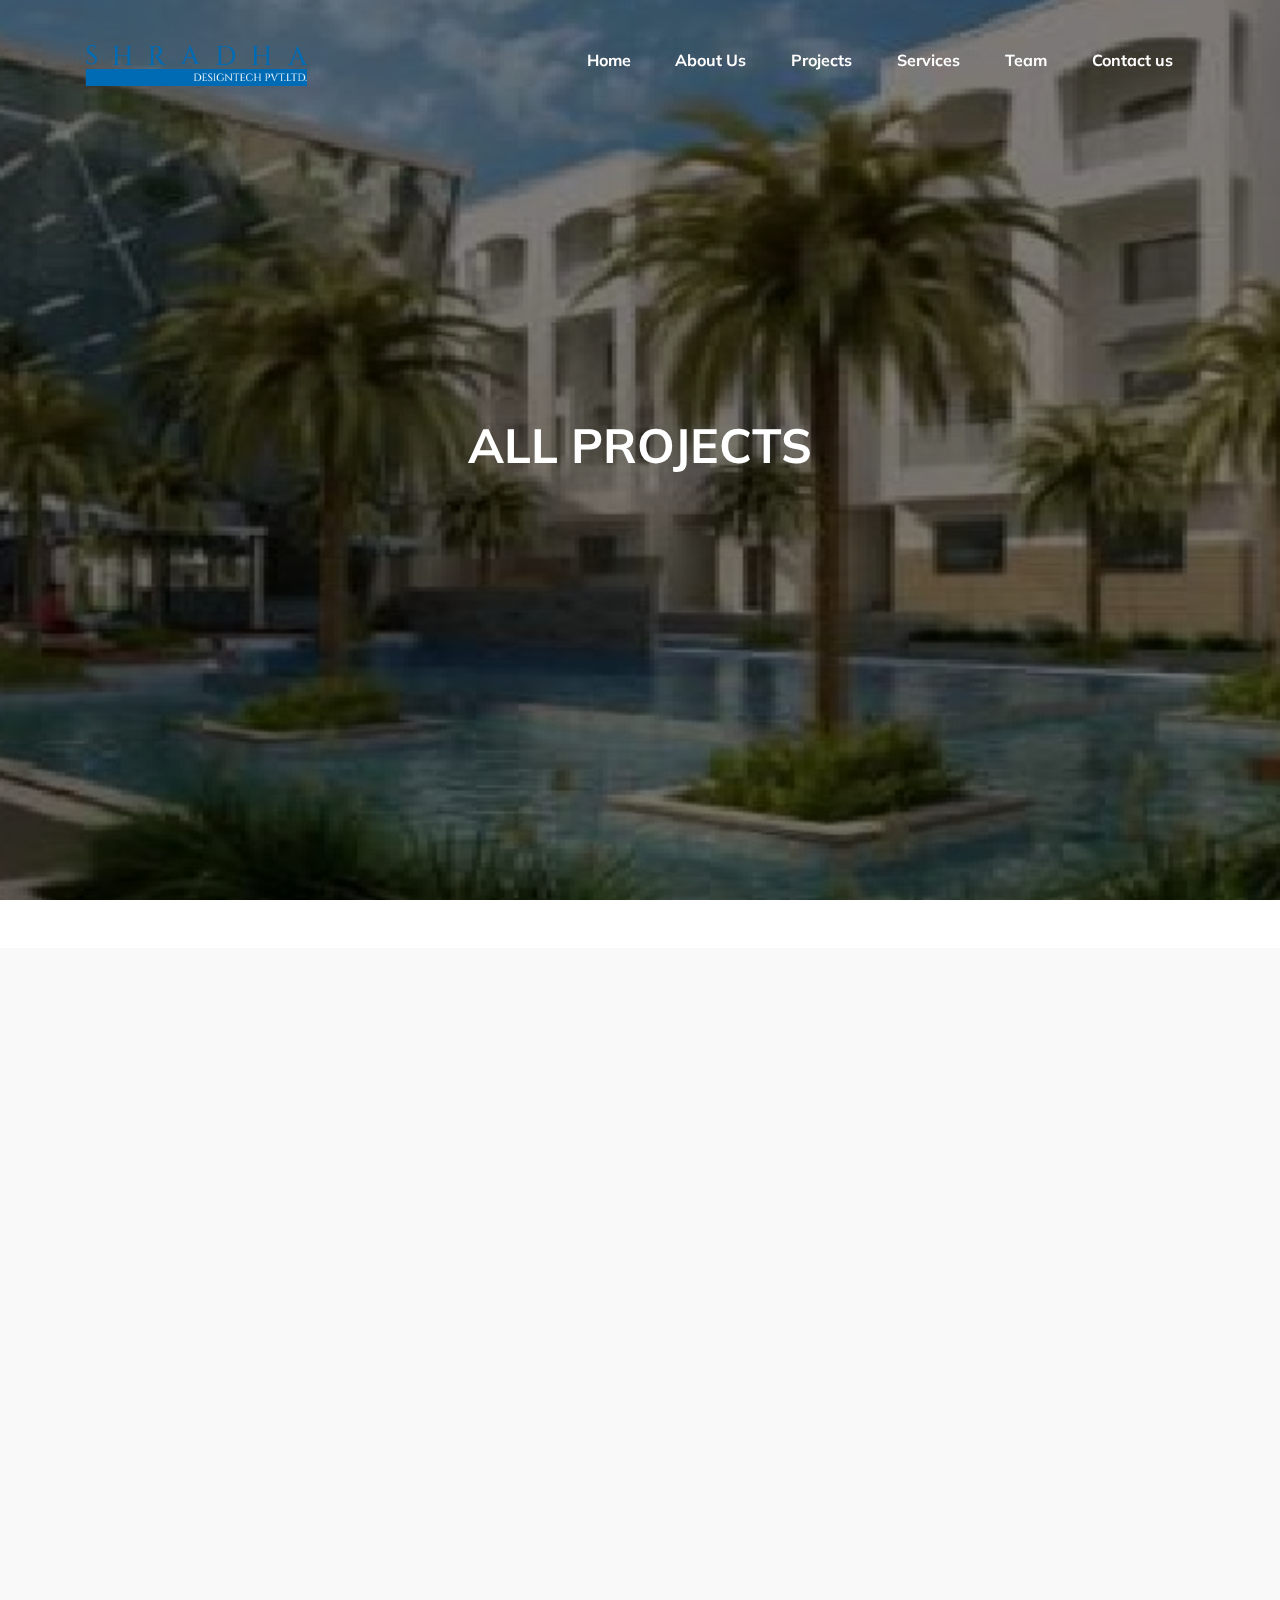
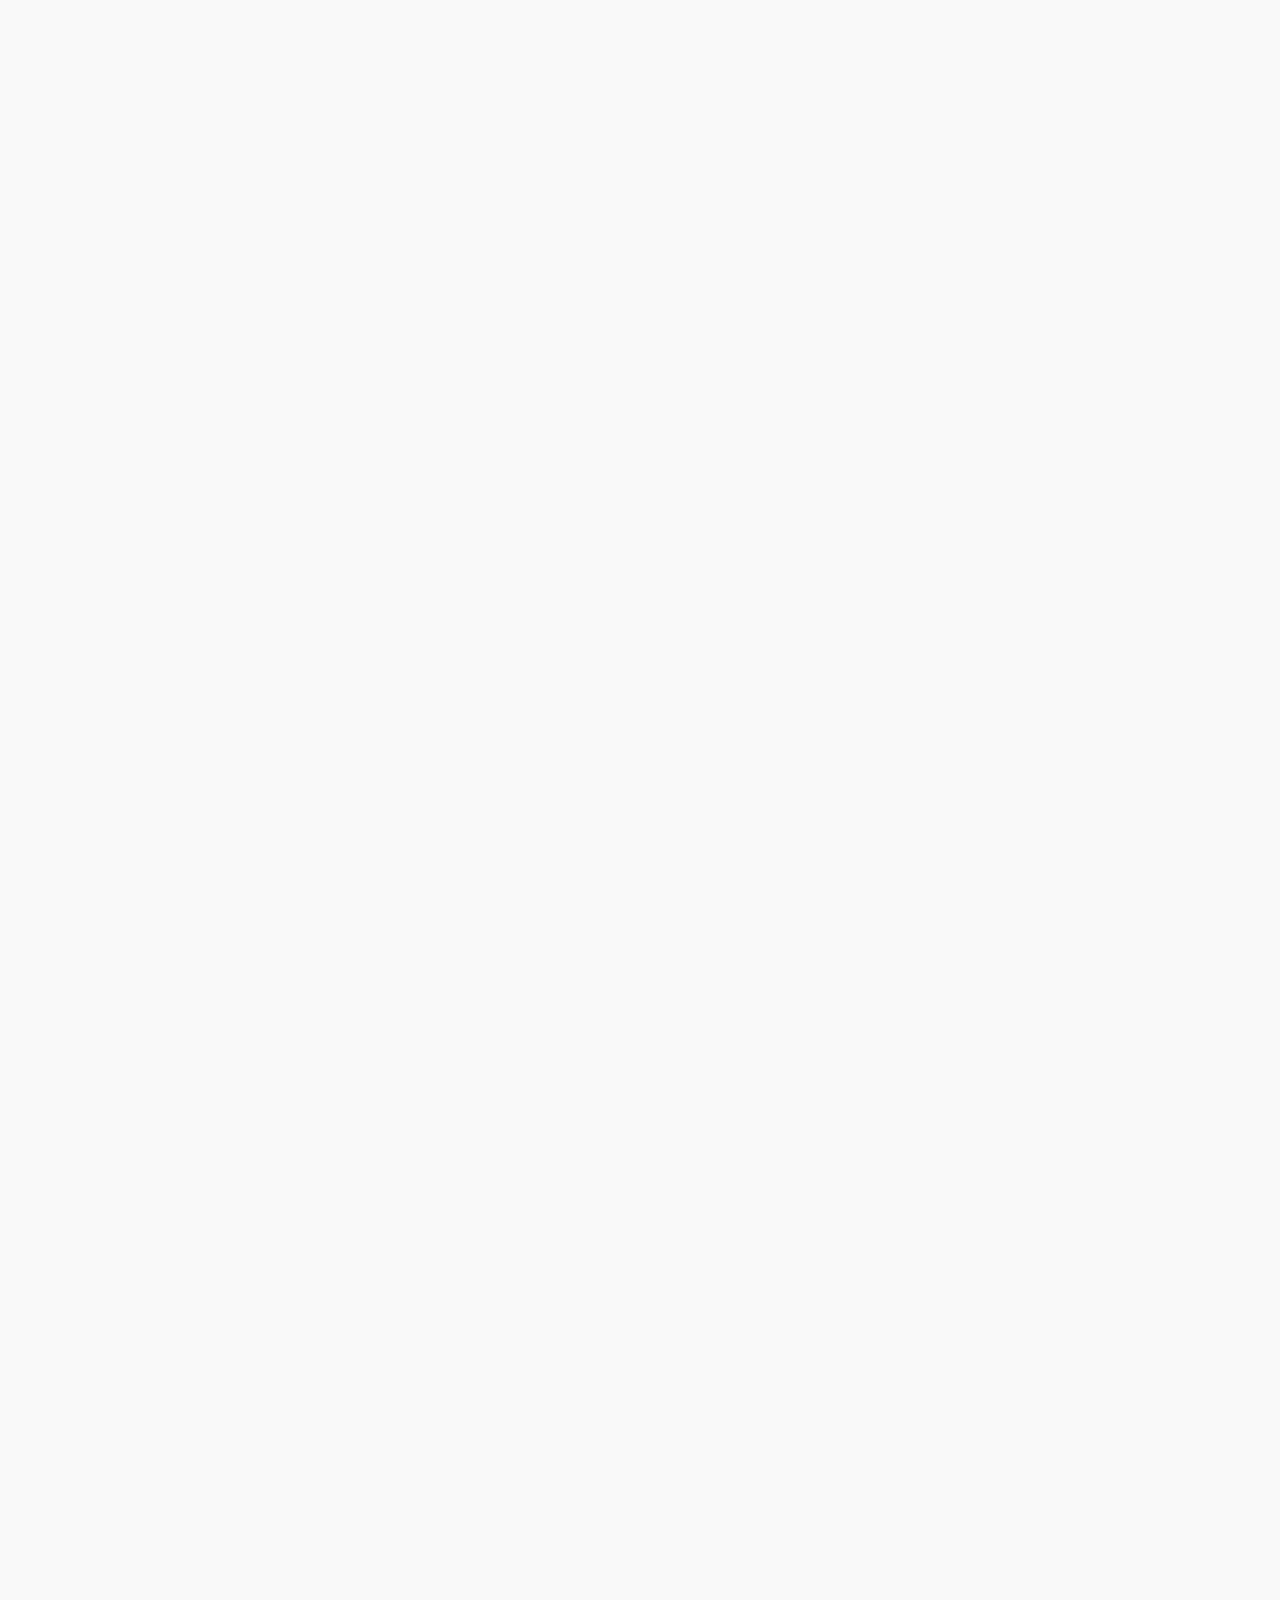
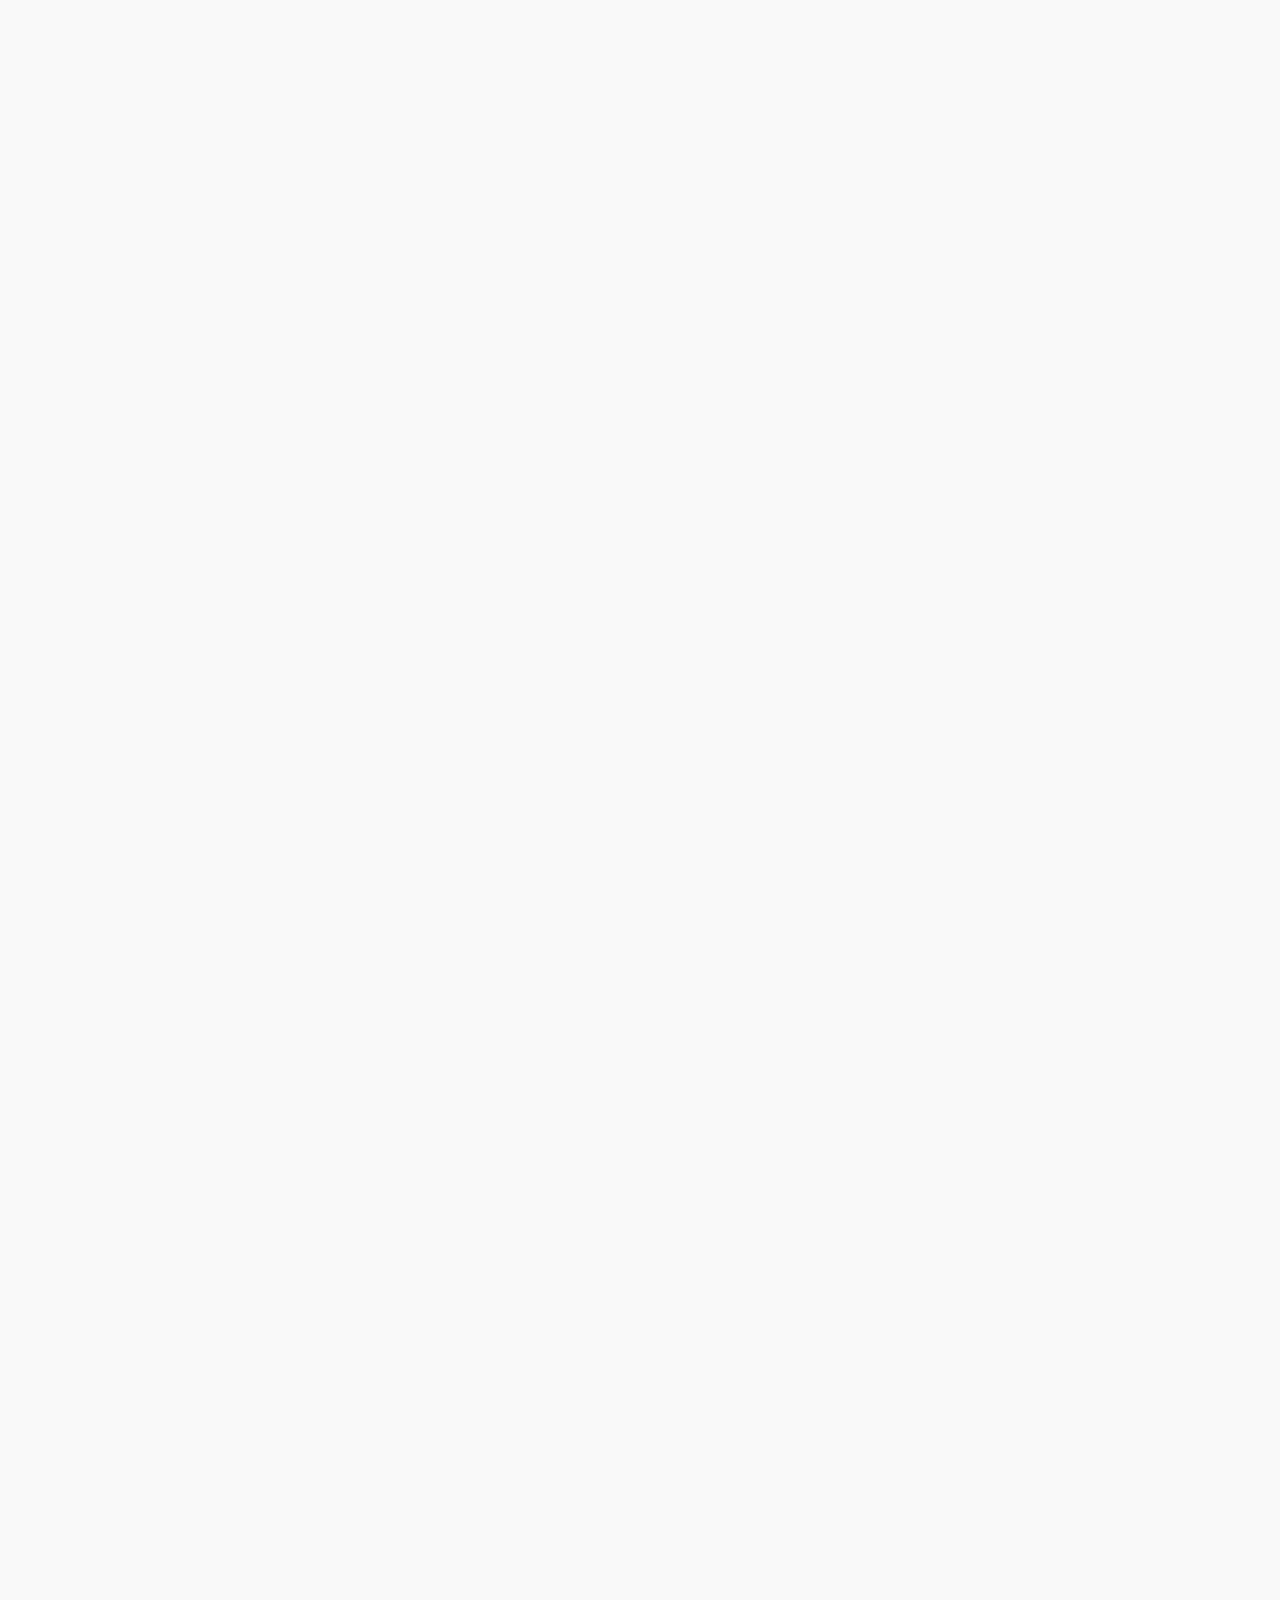
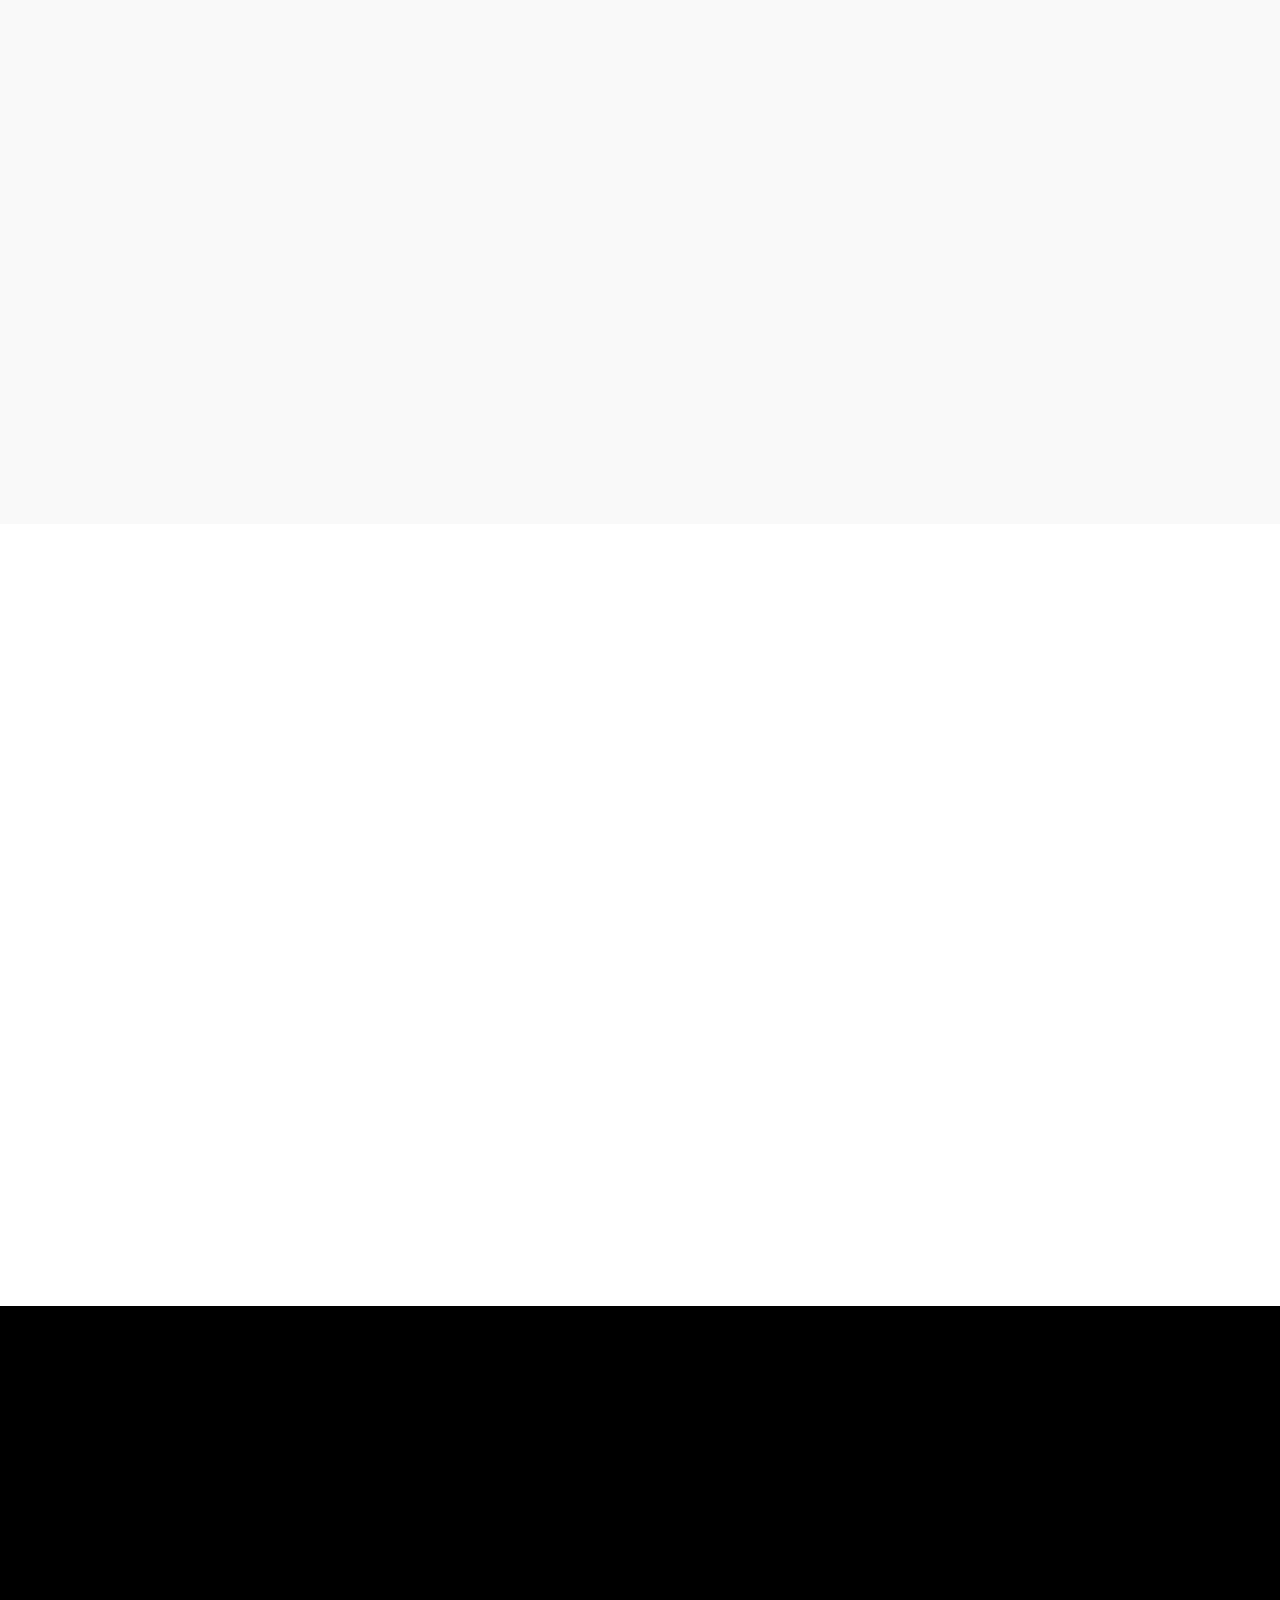
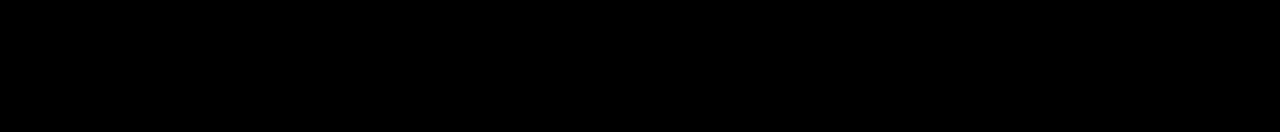
==== commit c005dd71: "important changes" ====
--- a/projects/index.html
+++ b/projects/index.html
@@ -13,11 +13,11 @@
     <!-- Core theme CSS-->
     <link href="../css/styles.css" rel="stylesheet" />
     <!-- Favicon -->
-    <link rel="icon" type="image/svg" href="../img/favicon.svg" />
+    <link rel="icon" type="image/svg" href="../img/favicon-blue.svg" />
     <!-- Animations  -->
     <link href="https://unpkg.com/aos@2.3.1/dist/aos.css" rel="stylesheet">
 
-    <title> Projects | Shraddha Design Pvt Ltd. </title>
+    <title> Projects | Shradha Design Pvt Ltd. </title>
 </head>
 <style>
     .gradient{  
@@ -3168,7 +3168,7 @@
             </div>
             <div class="d-flex flex-column justify-content-between flex-lg-row mt-5 text-center text-lg-left">
                 <div class="mb-5">
-                    <img src="../img/logo123.png" alt="" height="50" width="200">
+                    <img class="logo" src="../img/logo123.png" alt="">
                 </div>
                 <p>COPYRIGHT © SHRADHADESIGNTECH | 2024 | ALL RIGHTS RESERVED.</p>
             </div>
